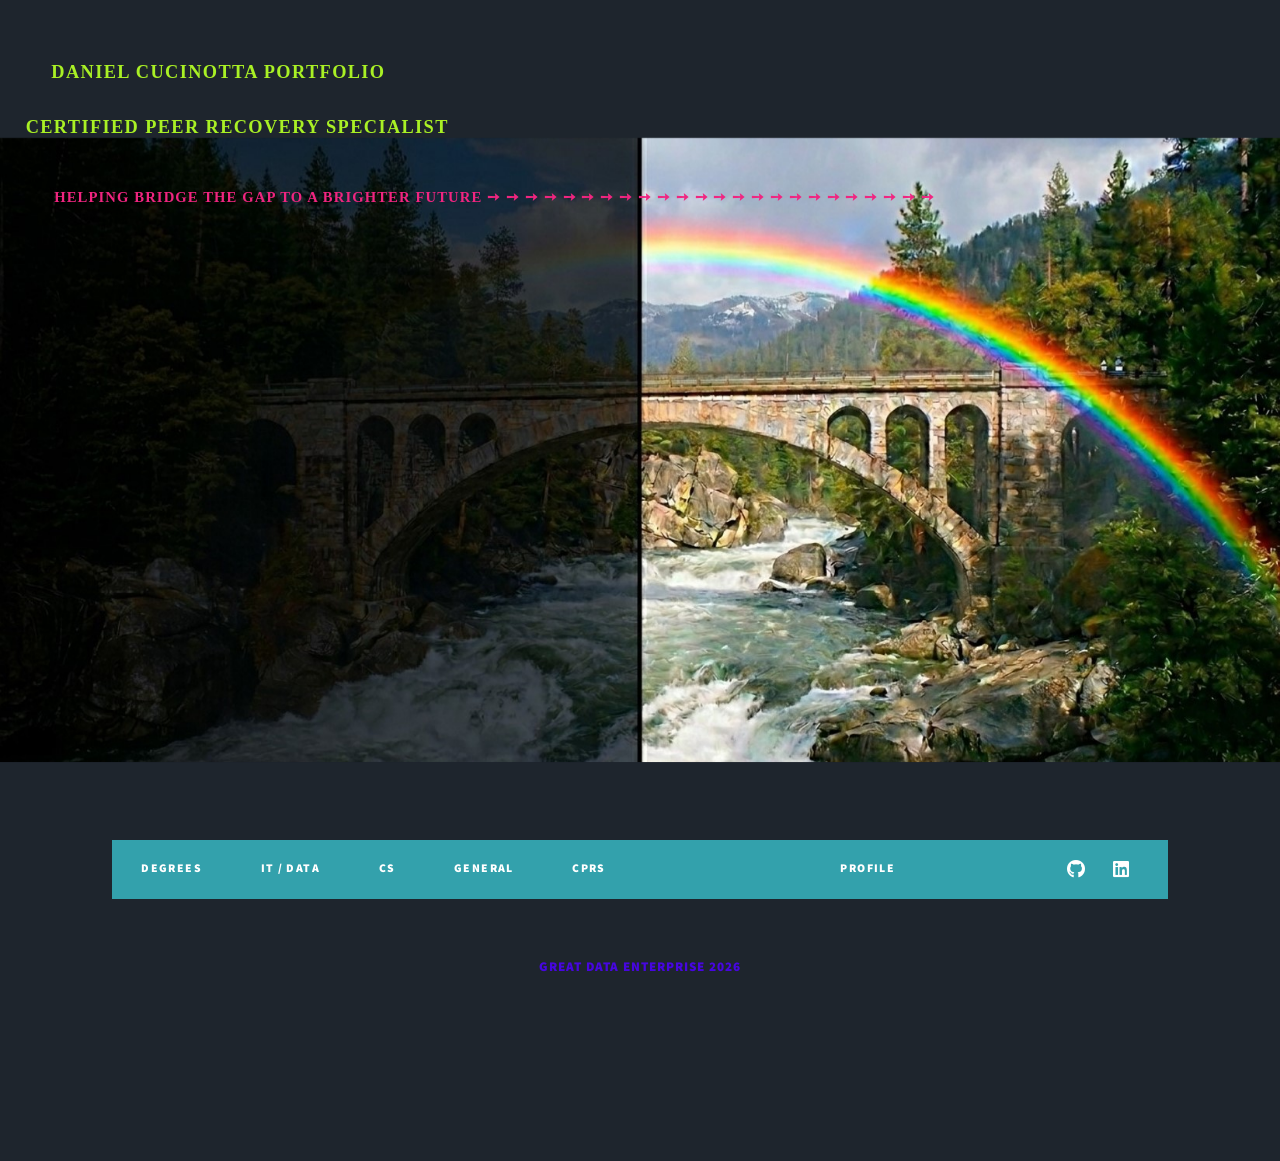
==== index.html @ 6677da64 "Add files via upload" ====
<!DOCTYPE HTML>
<html>
	<head>
		<title> Daniel Cucinotta Portfolio </title>
		<meta charset="utf-8" />
		<meta name="viewport" content="width=device-width, initial-scale=1, user-scalable=no" />
	    <link rel="stylesheet" href="assets/css/main.css" /> 
		<noscript><link rel="stylesheet" href="assets/css/noscript.css" /></noscript>
	</head>
	<body class="is-preload">



		<!-- Wrapper -->
		<div id="wrapper" class="fade-in">		
							       

                <p>
					
					<hr style="height: 0.1em; visibility: hidden; margin: 0; padding: 0;" />
                    <h3 style="color: rgb(169, 240, 37)"><a style = "font-family: cursive;"  href="https://github.com/DanielCucinotta"> <br> &emsp; &emsp; Daniel Cucinotta Portfolio 
									
					<h3 style="color: rgb(169, 240, 37)"><a style = "font-family: cursive;"  href="https://github.com/DanielCucinotta"> <br> &emsp; Certified Peer Recovery Specialist</h3>  
							
					
					
					<h4 style="color: rgb(240, 37, 128)"><a style = "font-family: cursive;"  href="https://github.com/DanielCucinotta"> <br> &emsp; &ensp;  &emsp; Helping bridge the gap to a brighter future &#10137; &#10137; &#10137; &#10137; &#10137; &#10137; &#10137;  &#10137; &#10137; &#10137; &#10137; &#10137; &#10137; &#10137; &#10137; &#10137; &#10137; &#10137; &#10137;       &#10137; &#10137; &#10137;  &#10137; &#10137; </h4>

				</p>


			<!-- Intro -->
			<div id="intro">			
									
								<!-- Nav -->
								<nav id="nav">
									<ul class="links">
																				
										<li><a href="Degrees.html"> Degrees </a></li><br/>

										<li><a href="Data.html"> IT / Data </a></li><br/>
							
										<li><a href="CustomerService.html">CS</a></li>

										<li><a href="General.html">General</a></li>

										<li><a href="CPRS.html"> CPRS </a></li>	
										
										<li><a></a></li><br/>

										<li><a></a></li><br/>

										<li><a></a></li><br/>

										<li><a href="Profile.html#anchor1"> Profile </a></li><br/>
										
									</ul>
				
										<ul class="icons">							
											<li><a href="https://github.com/DanielCucinotta" class="icon brands alt fa-github"><span class="label">GitHub</span></a></li>
													<li><a href="https://www.linkedin.com/in/daniel-cucinotta-126a30353" class="icon brands fa-linkedin"><span class="icon-linkedin"></span></a></li>
																						
												</ul>
									</nav>


				<!-- Copyright -->
				
					<div id="copyright">
					<h5 style="color: rgb(71, 6, 224)"> <a href="Home.html#anchor7">Great Data Enterprise 2026</a></h5>
			
					</div>	

</div>
				

		<!-- Scripts -->
			<script src="assets/js/jquery.min.js"></script>
			<script src="assets/js/jquery.scrollex.min.js"></script>
			<script src="assets/js/jquery.scrolly.min.js"></script>
			<script src="assets/js/browser.min.js"></script>
			<script src="assets/js/breakpoints.min.js"></script>
			<script src="assets/js/util.js"></script>
			<script src="assets/js/main.js"></script>

	</body>

</html>
---- assets/css/main.css ----
@import url(fontawesome-all.min.css);
@import url("https://fonts.googleapis.com/css?family=Merriweather:300,700,300italic,700italic|Source+Sans+Pro:900");


html, body, div, span, applet, object,
iframe, h1, h2, h3, h4, h5, h6, p, blockquote,
pre, a, abbr, acronym, address, big, cite,
code, del, dfn, em, img, ins, kbd, q, s, samp,
small, strike, strong, sub, sup, tt, var, b,
u, i, center, dl, dt, dd, ol, ul, li, fieldset,
form, label, legend, table, caption, tbody,
tfoot, thead, tr, th, td, article, aside,
canvas, details, embed, figure, figcaption,
footer, header, hgroup, menu, nav, output, ruby,
section, summary, time, mark, audio, video {
	margin: 0;
	padding: 0;
	border: 0;
	font-size: 100%;
	font: inherit;
	vertical-align: baseline;}

article, aside, details, figcaption, figure,
footer, header, hgroup, menu, nav, section {
	display: block;}

body {
	line-height: 1;
}

ol, ul {
	list-style: none;
}

blockquote, q {
	quotes: none;
}

	blockquote:before, blockquote:after, q:before, q:after {
		content: '';
		content: none;
	}

table {
	border-collapse: collapse;
	border-spacing: 0;
}

body {
	-webkit-text-size-adjust: none;
}

mark {
	background-color: transparent;
	color: inherit;
}

input::-moz-focus-inner {
	border: 0;
	padding: 0;
}

input, select, textarea {
	-moz-appearance: none;
	-webkit-appearance: none;
	-ms-appearance: none;
	appearance: none;
}

/* Basic */

	@-ms-viewport {
		width: device-width;
	}

	body {
		-ms-overflow-style: scrollbar;
	}

	@media screen and (max-width: 480px) {

		html, body {
			min-width: 320px;
		}

	}

	html {
		box-sizing: border-box;
	}

	*, *:before, *:after {
		box-sizing: inherit;
	}

	body {
		background-color: #1e252d;
	}

		body.is-preload *, body.is-preload *:before, body.is-preload *:after {
			-moz-animation: none !important;
			-webkit-animation: none !important;
			-ms-animation: none !important;
			animation: none !important;
			-moz-transition: none !important;
			-webkit-transition: none !important;
			-ms-transition: none !important;
			transition: none !important;
		}

/* Type */

	html {
		font-size: 16pt;
	}

		@media screen and (max-width: 1680px) {

			html {
				font-size: 12pt;
			}

		}

		@media screen and (max-width: 1280px) {

			html {
				font-size: 11pt;
			}

		}

		@media screen and (max-width: 360px) {

			html {
				font-size: 10pt;
			}

		}

	body {
		color: #212931;
	}

	body, input, select, textarea {
		font-family: "Merriweather", Georgia, serif;
		font-weight: 300;
		font-size: 1rem;
		line-height: 2.375;
	}

	a {
		-moz-transition: color 0.2s ease-in-out, background-color 0.2s ease-in-out, border-color 0.2s ease-in-out, box-shadow 0.2s ease-in-out;
		-webkit-transition: color 0.2s ease-in-out, background-color 0.2s ease-in-out, border-color 0.2s ease-in-out, box-shadow 0.2s ease-in-out;
		-ms-transition: color 0.2s ease-in-out, background-color 0.2s ease-in-out, border-color 0.2s ease-in-out, box-shadow 0.2s ease-in-out;
		transition: color 0.2s ease-in-out, background-color 0.2s ease-in-out, border-color 0.2s ease-in-out, box-shadow 0.2s ease-in-out;
		border-bottom: dotted 1px;
		text-decoration: none;
	}

		a:hover {
			border-bottom-color: transparent;
		}

	strong, b {
		font-weight: 600;
	}

	em, i {
		font-style: italic;
	}

	p {
		text-align: justify;
		margin: 0 0 2rem 0;
	}

	h1, h2, h3, h4, h5, h6 {
		font-family: "Source Sans Pro", Helvetica, sans-serif;
		font-weight: 900;
		line-height: 1.5;
		letter-spacing: 0.075em;
		text-transform: uppercase;
		margin: 0 0 1rem 0;
	}

		h1 a, h2 a, h3 a, h4 a, h5 a, h6 a {
			border-bottom: 0;
			color: inherit;
			text-decoration: none;
		}

	h1 {
		font-size: 4rem;
		line-height: 1.1;
		margin: 0 0 2rem 0;
	}

	h2 {
		font-size: 1.75rem;
		line-height: 1.3;
		margin: 0 0 1.5rem 0;
	}

	h3 {
		font-size: 1.25rem;
		margin: 0 0 1.5rem 0;
	}

	h4 {
		font-size: 1rem;
	}

	h5 {
		font-size: 0.9rem;
	}

	h6 {
		font-size: 0.8rem;
	}

	sub {
		font-size: 0.8rem;
		position: relative;
		top: 0.5rem;
	}

	sup {
		font-size: 0.8rem;
		position: relative;
		top: -0.5rem;
	}

	blockquote {
		border-left: solid 4px;
		font-style: italic;
		margin: 0 0 2rem 0;
		padding: 0.5rem 0 0.5rem 2rem;
	}

	code {
		border: solid 2px;
		font-family: "Courier New", monospace;
		font-size: 0.9rem;
		margin: 0 0.25rem;
		padding: 0.25rem 0.65rem;
	}

	pre {
		-webkit-overflow-scrolling: touch;
		font-family: "Courier New", monospace;
		font-size: 0.9rem;
		margin: 0 0 2rem 0;
	}

		pre code {
			display: block;
			line-height: 1.75;
			padding: 1rem 1.5rem;
			overflow-x: auto;
		}

	hr {
		border: 0;
		border-bottom: solid 2px;
		margin: 3rem 0;
	}

		hr.major {
			margin: 5rem 0;
		}

	.align-left {
		text-align: left;
	}

	.align-center {
		text-align: center;
	}

	.align-right {
		text-align: right;
	}

	input, select, textarea {
		color: #212931;
	}

	a {
		color: #212931;
		border-bottom-color: rgba(33, 41, 49, 0.5);
	}

		a:hover {
			border-bottom-color: transparent;
			color: #e78e11 !important;
		}

	strong, b {
		color: #212931;
	}

	h1, h2, h3, h4, h5, h6 {
		color: #212931;
	}

	blockquote {
		border-left-color: #eeeeee;
	}

	code {
		background: rgba(220, 220, 220, 0.25);
		border-color: #eeeeee;
	}

	hr {
		border-bottom-color: #eeeeee;
	}

/* Row */

	.row {
		display: flex;
		flex-wrap: wrap;
		box-sizing: border-box;
		align-items: stretch;
	}

		.row > * {
			box-sizing: border-box;
		}

		.row.gtr-uniform > * > :last-child {
			margin-bottom: 0;
		}

		.row.aln-left {
			justify-content: flex-start;
		}

		.row.aln-center {
			justify-content: center;
		}

		.row.aln-right {
			justify-content: flex-end;
		}

		.row.aln-top {
			align-items: flex-start;
		}

		.row.aln-middle {
			align-items: center;
		}

		.row.aln-bottom {
			align-items: flex-end;
		}

		.row > .imp {
			order: -1;
		}

		.row > .col-1 {
			width: 8.33333%;
		}

		.row > .off-1 {
			margin-left: 8.33333%;
		}

		.row > .col-2 {
			width: 16.66667%;
		}

		.row > .off-2 {
			margin-left: 16.66667%;
		}

		.row > .col-3 {
			width: 25%;
		}

		.row > .off-3 {
			margin-left: 25%;
		}

		.row > .col-4 {
			width: 33.33333%;
		}

		.row > .off-4 {
			margin-left: 33.33333%;
		}

		.row > .col-5 {
			width: 41.66667%;
		}

		.row > .off-5 {
			margin-left: 41.66667%;
		}

		.row > .col-6 {
			width: 50%;
		}

		.row > .off-6 {
			margin-left: 50%;
		}

		.row > .col-7 {
			width: 58.33333%;
		}

		.row > .off-7 {
			margin-left: 58.33333%;
		}

		.row > .col-8 {
			width: 66.66667%;
		}

		.row > .off-8 {
			margin-left: 66.66667%;
		}

		.row > .col-9 {
			width: 75%;
		}

		.row > .off-9 {
			margin-left: 75%;
		}

		.row > .col-10 {
			width: 83.33333%;
		}

		.row > .off-10 {
			margin-left: 83.33333%;
		}

		.row > .col-11 {
			width: 91.66667%;
		}

		.row > .off-11 {
			margin-left: 91.66667%;
		}

		.row > .col-12 {
			width: 100%;
		}

		.row > .off-12 {
			margin-left: 100%;
		}

		.row.gtr-0 {
			margin-top: 0;
			margin-left: 0rem;
		}

			.row.gtr-0 > * {
				padding: 0 0 0 0rem;
			}

			.row.gtr-0.gtr-uniform {
				margin-top: 0rem;
			}

				.row.gtr-0.gtr-uniform > * {
					padding-top: 0rem;
				}

		.row.gtr-25 {
			margin-top: 0;
			margin-left: -0.375rem;
		}

			.row.gtr-25 > * {
				padding: 0 0 0 0.375rem;
			}

			.row.gtr-25.gtr-uniform {
				margin-top: -0.375rem;
			}

				.row.gtr-25.gtr-uniform > * {
					padding-top: 0.375rem;
				}

		.row.gtr-50 {
			margin-top: 0;
			margin-left: -0.75rem;
		}

			.row.gtr-50 > * {
				padding: 0 0 0 0.75rem;
			}

			.row.gtr-50.gtr-uniform {
				margin-top: -0.75rem;
			}

				.row.gtr-50.gtr-uniform > * {
					padding-top: 0.75rem;
				}

		.row {
			margin-top: 0;
			margin-left: -1.5rem;
		}

			.row > * {
				padding: 0 0 0 1.5rem;
			}

			.row.gtr-uniform {
				margin-top: -1.5rem;
			}

				.row.gtr-uniform > * {
					padding-top: 1.5rem;
				}

		.row.gtr-150 {
			margin-top: 0;
			margin-left: -2.25rem;
		}

			.row.gtr-150 > * {
				padding: 0 0 0 2.25rem;
			}

			.row.gtr-150.gtr-uniform {
				margin-top: -2.25rem;
			}

				.row.gtr-150.gtr-uniform > * {
					padding-top: 2.25rem;
				}

		.row.gtr-200 {
			margin-top: 0;
			margin-left: -3rem;
		}

			.row.gtr-200 > * {
				padding: 0 0 0 3rem;
			}

			.row.gtr-200.gtr-uniform {
				margin-top: -3rem;
			}

				.row.gtr-200.gtr-uniform > * {
					padding-top: 3rem;
				}

		@media screen and (max-width: 1680px) {

			.row {
				display: flex;
				flex-wrap: wrap;
				box-sizing: border-box;
				align-items: stretch;
			}

				.row > * {
					box-sizing: border-box;
				}

				.row.gtr-uniform > * > :last-child {
					margin-bottom: 0;
				}

				.row.aln-left {
					justify-content: flex-start;
				}

				.row.aln-center {
					justify-content: center;
				}

				.row.aln-right {
					justify-content: flex-end;
				}

				.row.aln-top {
					align-items: flex-start;
				}

				.row.aln-middle {
					align-items: center;
				}

				.row.aln-bottom {
					align-items: flex-end;
				}

				.row > .imp-xlarge {
					order: -1;
				}

				.row > .col-1-xlarge {
					width: 8.33333%;
				}

				.row > .off-1-xlarge {
					margin-left: 8.33333%;
				}

				.row > .col-2-xlarge {
					width: 16.66667%;
				}

				.row > .off-2-xlarge {
					margin-left: 16.66667%;
				}

				.row > .col-3-xlarge {
					width: 25%;
				}

				.row > .off-3-xlarge {
					margin-left: 25%;
				}

				.row > .col-4-xlarge {
					width: 33.33333%;
				}

				.row > .off-4-xlarge {
					margin-left: 33.33333%;
				}

				.row > .col-5-xlarge {
					width: 41.66667%;
				}

				.row > .off-5-xlarge {
					margin-left: 41.66667%;
				}

				.row > .col-6-xlarge {
					width: 50%;
				}

				.row > .off-6-xlarge {
					margin-left: 50%;
				}

				.row > .col-7-xlarge {
					width: 58.33333%;
				}

				.row > .off-7-xlarge {
					margin-left: 58.33333%;
				}

				.row > .col-8-xlarge {
					width: 66.66667%;
				}

				.row > .off-8-xlarge {
					margin-left: 66.66667%;
				}

				.row > .col-9-xlarge {
					width: 75%;
				}

				.row > .off-9-xlarge {
					margin-left: 75%;
				}

				.row > .col-10-xlarge {
					width: 83.33333%;
				}

				.row > .off-10-xlarge {
					margin-left: 83.33333%;
				}

				.row > .col-11-xlarge {
					width: 91.66667%;
				}

				.row > .off-11-xlarge {
					margin-left: 91.66667%;
				}

				.row > .col-12-xlarge {
					width: 100%;
				}

				.row > .off-12-xlarge {
					margin-left: 100%;
				}

				.row.gtr-0 {
					margin-top: 0;
					margin-left: 0rem;
				}

					.row.gtr-0 > * {
						padding: 0 0 0 0rem;
					}

					.row.gtr-0.gtr-uniform {
						margin-top: 0rem;
					}

						.row.gtr-0.gtr-uniform > * {
							padding-top: 0rem;
						}

				.row.gtr-25 {
					margin-top: 0;
					margin-left: -0.375rem;
				}

					.row.gtr-25 > * {
						padding: 0 0 0 0.375rem;
					}

					.row.gtr-25.gtr-uniform {
						margin-top: -0.375rem;
					}

						.row.gtr-25.gtr-uniform > * {
							padding-top: 0.375rem;
						}

				.row.gtr-50 {
					margin-top: 0;
					margin-left: -0.75rem;
				}

					.row.gtr-50 > * {
						padding: 0 0 0 0.75rem;
					}

					.row.gtr-50.gtr-uniform {
						margin-top: -0.75rem;
					}

						.row.gtr-50.gtr-uniform > * {
							padding-top: 0.75rem;
						}

				.row {
					margin-top: 0;
					margin-left: -1.5rem;
				}

					.row > * {
						padding: 0 0 0 1.5rem;
					}

					.row.gtr-uniform {
						margin-top: -1.5rem;
					}

						.row.gtr-uniform > * {
							padding-top: 1.5rem;
						}

				.row.gtr-150 {
					margin-top: 0;
					margin-left: -2.25rem;
				}

					.row.gtr-150 > * {
						padding: 0 0 0 2.25rem;
					}

					.row.gtr-150.gtr-uniform {
						margin-top: -2.25rem;
					}

						.row.gtr-150.gtr-uniform > * {
							padding-top: 2.25rem;
						}

				.row.gtr-200 {
					margin-top: 0;
					margin-left: -3rem;
				}

					.row.gtr-200 > * {
						padding: 0 0 0 3rem;
					}

					.row.gtr-200.gtr-uniform {
						margin-top: -3rem;
					}

						.row.gtr-200.gtr-uniform > * {
							padding-top: 3rem;
						}

		}

		@media screen and (max-width: 1280px) {

			.row {
				display: flex;
				flex-wrap: wrap;
				box-sizing: border-box;
				align-items: stretch;
			}

				.row > * {
					box-sizing: border-box;
				}

				.row.gtr-uniform > * > :last-child {
					margin-bottom: 0;
				}

				.row.aln-left {
					justify-content: flex-start;
				}

				.row.aln-center {
					justify-content: center;
				}

				.row.aln-right {
					justify-content: flex-end;
				}

				.row.aln-top {
					align-items: flex-start;
				}

				.row.aln-middle {
					align-items: center;
				}

				.row.aln-bottom {
					align-items: flex-end;
				}

				.row > .imp-large {
					order: -1;
				}

				.row > .col-1-large {
					width: 8.33333%;
				}

				.row > .off-1-large {
					margin-left: 8.33333%;
				}

				.row > .col-2-large {
					width: 16.66667%;
				}

				.row > .off-2-large {
					margin-left: 16.66667%;
				}

				.row > .col-3-large {
					width: 25%;
				}

				.row > .off-3-large {
					margin-left: 25%;
				}

				.row > .col-4-large {
					width: 33.33333%;
				}

				.row > .off-4-large {
					margin-left: 33.33333%;
				}

				.row > .col-5-large {
					width: 41.66667%;
				}

				.row > .off-5-large {
					margin-left: 41.66667%;
				}

				.row > .col-6-large {
					width: 50%;
				}

				.row > .off-6-large {
					margin-left: 50%;
				}

				.row > .col-7-large {
					width: 58.33333%;
				}

				.row > .off-7-large {
					margin-left: 58.33333%;
				}

				.row > .col-8-large {
					width: 66.66667%;
				}

				.row > .off-8-large {
					margin-left: 66.66667%;
				}

				.row > .col-9-large {
					width: 75%;
				}

				.row > .off-9-large {
					margin-left: 75%;
				}

				.row > .col-10-large {
					width: 83.33333%;
				}

				.row > .off-10-large {
					margin-left: 83.33333%;
				}

				.row > .col-11-large {
					width: 91.66667%;
				}

				.row > .off-11-large {
					margin-left: 91.66667%;
				}

				.row > .col-12-large {
					width: 100%;
				}

				.row > .off-12-large {
					margin-left: 100%;
				}

				.row.gtr-0 {
					margin-top: 0;
					margin-left: 0rem;
				}

					.row.gtr-0 > * {
						padding: 0 0 0 0rem;
					}

					.row.gtr-0.gtr-uniform {
						margin-top: 0rem;
					}

						.row.gtr-0.gtr-uniform > * {
							padding-top: 0rem;
						}

				.row.gtr-25 {
					margin-top: 0;
					margin-left: -0.375rem;
				}

					.row.gtr-25 > * {
						padding: 0 0 0 0.375rem;
					}

					.row.gtr-25.gtr-uniform {
						margin-top: -0.375rem;
					}

						.row.gtr-25.gtr-uniform > * {
							padding-top: 0.375rem;
						}

				.row.gtr-50 {
					margin-top: 0;
					margin-left: -0.75rem;
				}

					.row.gtr-50 > * {
						padding: 0 0 0 0.75rem;
					}

					.row.gtr-50.gtr-uniform {
						margin-top: -0.75rem;
					}

						.row.gtr-50.gtr-uniform > * {
							padding-top: 0.75rem;
						}

				.row {
					margin-top: 0;
					margin-left: -1.5rem;
				}

					.row > * {
						padding: 0 0 0 1.5rem;
					}

					.row.gtr-uniform {
						margin-top: -1.5rem;
					}

						.row.gtr-uniform > * {
							padding-top: 1.5rem;
						}

				.row.gtr-150 {
					margin-top: 0;
					margin-left: -2.25rem;
				}

					.row.gtr-150 > * {
						padding: 0 0 0 2.25rem;
					}

					.row.gtr-150.gtr-uniform {
						margin-top: -2.25rem;
					}

						.row.gtr-150.gtr-uniform > * {
							padding-top: 2.25rem;
						}

				.row.gtr-200 {
					margin-top: 0;
					margin-left: -3rem;
				}

					.row.gtr-200 > * {
						padding: 0 0 0 3rem;
					}

					.row.gtr-200.gtr-uniform {
						margin-top: -3rem;
					}

						.row.gtr-200.gtr-uniform > * {
							padding-top: 3rem;
						}

		}

		@media screen and (max-width: 980px) {

			.row {
				display: flex;
				flex-wrap: wrap;
				box-sizing: border-box;
				align-items: stretch;
			}

				.row > * {
					box-sizing: border-box;
				}

				.row.gtr-uniform > * > :last-child {
					margin-bottom: 0;
				}

				.row.aln-left {
					justify-content: flex-start;
				}

				.row.aln-center {
					justify-content: center;
				}

				.row.aln-right {
					justify-content: flex-end;
				}

				.row.aln-top {
					align-items: flex-start;
				}

				.row.aln-middle {
					align-items: center;
				}

				.row.aln-bottom {
					align-items: flex-end;
				}

				.row > .imp-medium {
					order: -1;
				}

				.row > .col-1-medium {
					width: 8.33333%;
				}

				.row > .off-1-medium {
					margin-left: 8.33333%;
				}

				.row > .col-2-medium {
					width: 16.66667%;
				}

				.row > .off-2-medium {
					margin-left: 16.66667%;
				}

				.row > .col-3-medium {
					width: 25%;
				}

				.row > .off-3-medium {
					margin-left: 25%;
				}

				.row > .col-4-medium {
					width: 33.33333%;
				}

				.row > .off-4-medium {
					margin-left: 33.33333%;
				}

				.row > .col-5-medium {
					width: 41.66667%;
				}

				.row > .off-5-medium {
					margin-left: 41.66667%;
				}

				.row > .col-6-medium {
					width: 50%;
				}

				.row > .off-6-medium {
					margin-left: 50%;
				}

				.row > .col-7-medium {
					width: 58.33333%;
				}

				.row > .off-7-medium {
					margin-left: 58.33333%;
				}

				.row > .col-8-medium {
					width: 66.66667%;
				}

				.row > .off-8-medium {
					margin-left: 66.66667%;
				}

				.row > .col-9-medium {
					width: 75%;
				}

				.row > .off-9-medium {
					margin-left: 75%;
				}

				.row > .col-10-medium {
					width: 83.33333%;
				}

				.row > .off-10-medium {
					margin-left: 83.33333%;
				}

				.row > .col-11-medium {
					width: 91.66667%;
				}

				.row > .off-11-medium {
					margin-left: 91.66667%;
				}

				.row > .col-12-medium {
					width: 100%;
				}

				.row > .off-12-medium {
					margin-left: 100%;
				}

				.row.gtr-0 {
					margin-top: 0;
					margin-left: 0rem;
				}

					.row.gtr-0 > * {
						padding: 0 0 0 0rem;
					}

					.row.gtr-0.gtr-uniform {
						margin-top: 0rem;
					}

						.row.gtr-0.gtr-uniform > * {
							padding-top: 0rem;
						}

				.row.gtr-25 {
					margin-top: 0;
					margin-left: -0.375rem;
				}

					.row.gtr-25 > * {
						padding: 0 0 0 0.375rem;
					}

					.row.gtr-25.gtr-uniform {
						margin-top: -0.375rem;
					}

						.row.gtr-25.gtr-uniform > * {
							padding-top: 0.375rem;
						}

				.row.gtr-50 {
					margin-top: 0;
					margin-left: -0.75rem;
				}

					.row.gtr-50 > * {
						padding: 0 0 0 0.75rem;
					}

					.row.gtr-50.gtr-uniform {
						margin-top: -0.75rem;
					}

						.row.gtr-50.gtr-uniform > * {
							padding-top: 0.75rem;
						}

				.row {
					margin-top: 0;
					margin-left: -1.5rem;
				}

					.row > * {
						padding: 0 0 0 1.5rem;
					}

					.row.gtr-uniform {
						margin-top: -1.5rem;
					}

						.row.gtr-uniform > * {
							padding-top: 1.5rem;
						}

				.row.gtr-150 {
					margin-top: 0;
					margin-left: -2.25rem;
				}

					.row.gtr-150 > * {
						padding: 0 0 0 2.25rem;
					}

					.row.gtr-150.gtr-uniform {
						margin-top: -2.25rem;
					}

						.row.gtr-150.gtr-uniform > * {
							padding-top: 2.25rem;
						}

				.row.gtr-200 {
					margin-top: 0;
					margin-left: -3rem;
				}

					.row.gtr-200 > * {
						padding: 0 0 0 3rem;
					}

					.row.gtr-200.gtr-uniform {
						margin-top: -3rem;
					}

						.row.gtr-200.gtr-uniform > * {
							padding-top: 3rem;
						}

		}

		@media screen and (max-width: 736px) {

			.row {
				display: flex;
				flex-wrap: wrap;
				box-sizing: border-box;
				align-items: stretch;
			}

				.row > * {
					box-sizing: border-box;
				}

				.row.gtr-uniform > * > :last-child {
					margin-bottom: 0;
				}

				.row.aln-left {
					justify-content: flex-start;
				}

				.row.aln-center {
					justify-content: center;
				}

				.row.aln-right {
					justify-content: flex-end;
				}

				.row.aln-top {
					align-items: flex-start;
				}

				.row.aln-middle {
					align-items: center;
				}

				.row.aln-bottom {
					align-items: flex-end;
				}

				.row > .imp-small {
					order: -1;
				}

				.row > .col-1-small {
					width: 8.33333%;
				}

				.row > .off-1-small {
					margin-left: 8.33333%;
				}

				.row > .col-2-small {
					width: 16.66667%;
				}

				.row > .off-2-small {
					margin-left: 16.66667%;
				}

				.row > .col-3-small {
					width: 25%;
				}

				.row > .off-3-small {
					margin-left: 25%;
				}

				.row > .col-4-small {
					width: 33.33333%;
				}

				.row > .off-4-small {
					margin-left: 33.33333%;
				}

				.row > .col-5-small {
					width: 41.66667%;
				}

				.row > .off-5-small {
					margin-left: 41.66667%;
				}

				.row > .col-6-small {
					width: 50%;
				}

				.row > .off-6-small {
					margin-left: 50%;
				}

				.row > .col-7-small {
					width: 58.33333%;
				}

				.row > .off-7-small {
					margin-left: 58.33333%;
				}

				.row > .col-8-small {
					width: 66.66667%;
				}

				.row > .off-8-small {
					margin-left: 66.66667%;
				}

				.row > .col-9-small {
					width: 75%;
				}

				.row > .off-9-small {
					margin-left: 75%;
				}

				.row > .col-10-small {
					width: 83.33333%;
				}

				.row > .off-10-small {
					margin-left: 83.33333%;
				}

				.row > .col-11-small {
					width: 91.66667%;
				}

				.row > .off-11-small {
					margin-left: 91.66667%;
				}

				.row > .col-12-small {
					width: 100%;
				}

				.row > .off-12-small {
					margin-left: 100%;
				}

				.row.gtr-0 {
					margin-top: 0;
					margin-left: 0rem;
				}

					.row.gtr-0 > * {
						padding: 0 0 0 0rem;
					}

					.row.gtr-0.gtr-uniform {
						margin-top: 0rem;
					}

						.row.gtr-0.gtr-uniform > * {
							padding-top: 0rem;
						}

				.row.gtr-25 {
					margin-top: 0;
					margin-left: -0.375rem;
				}

					.row.gtr-25 > * {
						padding: 0 0 0 0.375rem;
					}

					.row.gtr-25.gtr-uniform {
						margin-top: -0.375rem;
					}

						.row.gtr-25.gtr-uniform > * {
							padding-top: 0.375rem;
						}

				.row.gtr-50 {
					margin-top: 0;
					margin-left: -0.75rem;
				}

					.row.gtr-50 > * {
						padding: 0 0 0 0.75rem;
					}

					.row.gtr-50.gtr-uniform {
						margin-top: -0.75rem;
					}

						.row.gtr-50.gtr-uniform > * {
							padding-top: 0.75rem;
						}

				.row {
					margin-top: 0;
					margin-left: -1.5rem;
				}

					.row > * {
						padding: 0 0 0 1.5rem;
					}

					.row.gtr-uniform {
						margin-top: -1.5rem;
					}

						.row.gtr-uniform > * {
							padding-top: 1.5rem;
						}

				.row.gtr-150 {
					margin-top: 0;
					margin-left: -2.25rem;
				}

					.row.gtr-150 > * {
						padding: 0 0 0 2.25rem;
					}

					.row.gtr-150.gtr-uniform {
						margin-top: -2.25rem;
					}

						.row.gtr-150.gtr-uniform > * {
							padding-top: 2.25rem;
						}

				.row.gtr-200 {
					margin-top: 0;
					margin-left: -3rem;
				}

					.row.gtr-200 > * {
						padding: 0 0 0 3rem;
					}

					.row.gtr-200.gtr-uniform {
						margin-top: -3rem;
					}

						.row.gtr-200.gtr-uniform > * {
							padding-top: 3rem;
						}

		}

		@media screen and (max-width: 480px) {

			.row {
				display: flex;
				flex-wrap: wrap;
				box-sizing: border-box;
				align-items: stretch;
			}

				.row > * {
					box-sizing: border-box;
				}

				.row.gtr-uniform > * > :last-child {
					margin-bottom: 0;
				}

				.row.aln-left {
					justify-content: flex-start;
				}

				.row.aln-center {
					justify-content: center;
				}

				.row.aln-right {
					justify-content: flex-end;
				}

				.row.aln-top {
					align-items: flex-start;
				}

				.row.aln-middle {
					align-items: center;
				}

				.row.aln-bottom {
					align-items: flex-end;
				}

				.row > .imp-xsmall {
					order: -1;
				}

				.row > .col-1-xsmall {
					width: 8.33333%;
				}

				.row > .off-1-xsmall {
					margin-left: 8.33333%;
				}

				.row > .col-2-xsmall {
					width: 16.66667%;
				}

				.row > .off-2-xsmall {
					margin-left: 16.66667%;
				}

				.row > .col-3-xsmall {
					width: 25%;
				}

				.row > .off-3-xsmall {
					margin-left: 25%;
				}

				.row > .col-4-xsmall {
					width: 33.33333%;
				}

				.row > .off-4-xsmall {
					margin-left: 33.33333%;
				}

				.row > .col-5-xsmall {
					width: 41.66667%;
				}

				.row > .off-5-xsmall {
					margin-left: 41.66667%;
				}

				.row > .col-6-xsmall {
					width: 50%;
				}

				.row > .off-6-xsmall {
					margin-left: 50%;
				}

				.row > .col-7-xsmall {
					width: 58.33333%;
				}

				.row > .off-7-xsmall {
					margin-left: 58.33333%;
				}

				.row > .col-8-xsmall {
					width: 66.66667%;
				}

				.row > .off-8-xsmall {
					margin-left: 66.66667%;
				}

				.row > .col-9-xsmall {
					width: 75%;
				}

				.row > .off-9-xsmall {
					margin-left: 75%;
				}

				.row > .col-10-xsmall {
					width: 83.33333%;
				}

				.row > .off-10-xsmall {
					margin-left: 83.33333%;
				}

				.row > .col-11-xsmall {
					width: 91.66667%;
				}

				.row > .off-11-xsmall {
					margin-left: 91.66667%;
				}

				.row > .col-12-xsmall {
					width: 100%;
				}

				.row > .off-12-xsmall {
					margin-left: 100%;
				}

				.row.gtr-0 {
					margin-top: 0;
					margin-left: 0rem;
				}

					.row.gtr-0 > * {
						padding: 0 0 0 0rem;
					}

					.row.gtr-0.gtr-uniform {
						margin-top: 0rem;
					}

						.row.gtr-0.gtr-uniform > * {
							padding-top: 0rem;
						}

				.row.gtr-25 {
					margin-top: 0;
					margin-left: -0.375rem;
				}

					.row.gtr-25 > * {
						padding: 0 0 0 0.375rem;
					}

					.row.gtr-25.gtr-uniform {
						margin-top: -0.375rem;
					}

						.row.gtr-25.gtr-uniform > * {
							padding-top: 0.375rem;
						}

				.row.gtr-50 {
					margin-top: 0;
					margin-left: -0.75rem;
				}

					.row.gtr-50 > * {
						padding: 0 0 0 0.75rem;
					}

					.row.gtr-50.gtr-uniform {
						margin-top: -0.75rem;
					}

						.row.gtr-50.gtr-uniform > * {
							padding-top: 0.75rem;
						}

				.row {
					margin-top: 0;
					margin-left: -1.5rem;
				}

					.row > * {
						padding: 0 0 0 1.5rem;
					}

					.row.gtr-uniform {
						margin-top: -1.5rem;
					}

						.row.gtr-uniform > * {
							padding-top: 1.5rem;
						}

				.row.gtr-150 {
					margin-top: 0;
					margin-left: -2.25rem;
				}

					.row.gtr-150 > * {
						padding: 0 0 0 2.25rem;
					}

					.row.gtr-150.gtr-uniform {
						margin-top: -2.25rem;
					}

						.row.gtr-150.gtr-uniform > * {
							padding-top: 2.25rem;
						}

				.row.gtr-200 {
					margin-top: 0;
					margin-left: -3rem;
				}

					.row.gtr-200 > * {
						padding: 0 0 0 3rem;
					}

					.row.gtr-200.gtr-uniform {
						margin-top: -3rem;
					}

						.row.gtr-200.gtr-uniform > * {
							padding-top: 3rem;
						}

		}

		@media screen and (max-width: 360px) {

			.row {
				display: flex;
				flex-wrap: wrap;
				box-sizing: border-box;
				align-items: stretch;
			}

				.row > * {
					box-sizing: border-box;
				}

				.row.gtr-uniform > * > :last-child {
					margin-bottom: 0;
				}

				.row.aln-left {
					justify-content: flex-start;
				}

				.row.aln-center {
					justify-content: center;
				}

				.row.aln-right {
					justify-content: flex-end;
				}

				.row.aln-top {
					align-items: flex-start;
				}

				.row.aln-middle {
					align-items: center;
				}

				.row.aln-bottom {
					align-items: flex-end;
				}

				.row > .imp-xxsmall {
					order: -1;
				}

				.row > .col-1-xxsmall {
					width: 8.33333%;
				}

				.row > .off-1-xxsmall {
					margin-left: 8.33333%;
				}

				.row > .col-2-xxsmall {
					width: 16.66667%;
				}

				.row > .off-2-xxsmall {
					margin-left: 16.66667%;
				}

				.row > .col-3-xxsmall {
					width: 25%;
				}

				.row > .off-3-xxsmall {
					margin-left: 25%;
				}

				.row > .col-4-xxsmall {
					width: 33.33333%;
				}

				.row > .off-4-xxsmall {
					margin-left: 33.33333%;
				}

				.row > .col-5-xxsmall {
					width: 41.66667%;
				}

				.row > .off-5-xxsmall {
					margin-left: 41.66667%;
				}

				.row > .col-6-xxsmall {
					width: 50%;
				}

				.row > .off-6-xxsmall {
					margin-left: 50%;
				}

				.row > .col-7-xxsmall {
					width: 58.33333%;
				}

				.row > .off-7-xxsmall {
					margin-left: 58.33333%;
				}

				.row > .col-8-xxsmall {
					width: 66.66667%;
				}

				.row > .off-8-xxsmall {
					margin-left: 66.66667%;
				}

				.row > .col-9-xxsmall {
					width: 75%;
				}

				.row > .off-9-xxsmall {
					margin-left: 75%;
				}

				.row > .col-10-xxsmall {
					width: 83.33333%;
				}

				.row > .off-10-xxsmall {
					margin-left: 83.33333%;
				}

				.row > .col-11-xxsmall {
					width: 91.66667%;
				}

				.row > .off-11-xxsmall {
					margin-left: 91.66667%;
				}

				.row > .col-12-xxsmall {
					width: 100%;
				}

				.row > .off-12-xxsmall {
					margin-left: 100%;
				}

				.row.gtr-0 {
					margin-top: 0;
					margin-left: 0rem;
				}

					.row.gtr-0 > * {
						padding: 0 0 0 0rem;
					}

					.row.gtr-0.gtr-uniform {
						margin-top: 0rem;
					}

						.row.gtr-0.gtr-uniform > * {
							padding-top: 0rem;
						}

				.row.gtr-25 {
					margin-top: 0;
					margin-left: -0.375rem;
				}

					.row.gtr-25 > * {
						padding: 0 0 0 0.375rem;
					}

					.row.gtr-25.gtr-uniform {
						margin-top: -0.375rem;
					}

						.row.gtr-25.gtr-uniform > * {
							padding-top: 0.375rem;
						}

				.row.gtr-50 {
					margin-top: 0;
					margin-left: -0.75rem;
				}

					.row.gtr-50 > * {
						padding: 0 0 0 0.75rem;
					}

					.row.gtr-50.gtr-uniform {
						margin-top: -0.75rem;
					}

						.row.gtr-50.gtr-uniform > * {
							padding-top: 0.75rem;
						}

				.row {
					margin-top: 0;
					margin-left: -1.5rem;
				}

					.row > * {
						padding: 0 0 0 1.5rem;
					}

					.row.gtr-uniform {
						margin-top: -1.5rem;
					}

						.row.gtr-uniform > * {
							padding-top: 1.5rem;
						}

				.row.gtr-150 {
					margin-top: 0;
					margin-left: -2.25rem;
				}

					.row.gtr-150 > * {
						padding: 0 0 0 2.25rem;
					}

					.row.gtr-150.gtr-uniform {
						margin-top: -2.25rem;
					}

						.row.gtr-150.gtr-uniform > * {
							padding-top: 2.25rem;
						}

				.row.gtr-200 {
					margin-top: 0;
					margin-left: -3rem;
				}

					.row.gtr-200 > * {
						padding: 0 0 0 3rem;
					}

					.row.gtr-200.gtr-uniform {
						margin-top: -3rem;
					}

						.row.gtr-200.gtr-uniform > * {
							padding-top: 3rem;
						}

		}

/* Box */

	.box {
		border: solid 2px;
		margin-bottom: 2rem;
		padding: 1.5rem;
	}

		.box > :last-child,
		.box > :last-child > :last-child,
		.box > :last-child > :last-child > :last-child {
			margin-bottom: 0;
		}

		.box.alt {
			border: 0;
			border-radius: 0;
			padding: 0;
		}

	.box {
		border-color: #aa0a0a;
	}

/* Button */

	input[type="submit"],
	input[type="reset"],
	input[type="button"],
	button,
	.button {
		-moz-appearance: none;
		-webkit-appearance: none;
		-ms-appearance: none;
		appearance: none;
		-moz-transition: background-color 0.2s ease-in-out, box-shadow 0.2s ease-in-out, color 0.2s ease-in-out;
		-webkit-transition: background-color 0.2s ease-in-out, box-shadow 0.2s ease-in-out, color 0.2s ease-in-out;
		-ms-transition: background-color 0.2s ease-in-out, box-shadow 0.2s ease-in-out, color 0.2s ease-in-out;
		transition: background-color 0.2s ease-in-out, box-shadow 0.2s ease-in-out, color 0.2s ease-in-out;
		border: 0;
		border-radius: 0;
		cursor: pointer;
		display: inline-block;
		font-family: "Source Sans Pro", Helvetica, sans-serif;
		font-size: 0.8rem;
		font-weight: 900;
		letter-spacing: 0.075em;
		height: 3rem;
		line-height: 3rem;
		padding: 0 2rem;
		text-align: center;
		text-decoration: none;
		text-transform: uppercase;
		white-space: nowrap;
	}

		input[type="submit"].icon:before,
		input[type="reset"].icon:before,
		input[type="button"].icon:before,
		button.icon:before,
		.button.icon:before {
			margin-right: 0.5rem;
		}

		input[type="submit"].icon.solo,
		input[type="reset"].icon.solo,
		input[type="button"].icon.solo,
		button.icon.solo,
		.button.icon.solo {
			position: relative;
			width: 4rem;
			height: 4rem;
			line-height: 4rem;
			border-radius: 4rem;
			text-indent: 4rem;
			overflow: hidden;
			padding: 0;
			white-space: nowrap;
		}

			input[type="submit"].icon.solo:before,
			input[type="reset"].icon.solo:before,
			input[type="button"].icon.solo:before,
			button.icon.solo:before,
			.button.icon.solo:before {
				position: absolute;
				display: block;
				top: 0;
				left: 0;
				width: inherit;
				height: inherit;
				line-height: inherit;
				font-size: 1.25rem;
				margin-right: 0;
				text-align: center;
				text-indent: 0;
			}

		input[type="submit"].fit,
		input[type="reset"].fit,
		input[type="button"].fit,
		button.fit,
		.button.fit {
			width: 100%;
		}

		input[type="submit"].small,
		input[type="reset"].small,
		input[type="button"].small,
		button.small,
		.button.small {
			font-size: 0.7rem;
			height: 2.5rem;
			line-height: 2.5rem;
			padding: 0 1.5rem;
		}

		input[type="submit"].large,
		input[type="reset"].large,
		input[type="button"].large,
		button.large,
		.button.large {
			font-size: 0.9rem;
			height: 3.5rem;
			line-height: 3.5rem;
			padding: 0 2.75rem;
		}

		@media screen and (max-width: 980px) {

			input[type="submit"],
			input[type="reset"],
			input[type="button"],
			button,
			.button {
				font-size: 0.9rem;
				height: 3.25rem;
				line-height: 3.25rem;
			}

				input[type="submit"].large,
				input[type="reset"].large,
				input[type="button"].large,
				button.large,
				.button.large {
					font-size: 1rem;
					height: 3.75rem;
					line-height: 3.75rem;
				}

		}

		input[type="submit"].disabled, input[type="submit"]:disabled,
		input[type="reset"].disabled,
		input[type="reset"]:disabled,
		input[type="button"].disabled,
		input[type="button"]:disabled,
		button.disabled,
		button:disabled,
		.button.disabled,
		.button:disabled {
			pointer-events: none;
			opacity: 0.25;
		}

	input[type="submit"],
	input[type="reset"],
	input[type="button"],
	button,
	.button {
		background-color: transparent;
		box-shadow: inset 0 0 0 2px #212931;
		color: #212931 !important;
	}

		input[type="submit"]:hover,
		input[type="reset"]:hover,
		input[type="button"]:hover,
		button:hover,
		.button:hover {
			box-shadow: inset 0 0 0 2px #18bfef;
			color: #18bfef !important;
		}

		input[type="submit"].primary,
		input[type="reset"].primary,
		input[type="button"].primary,
		button.primary,
		.button.primary {
			background-color: #212931;
			box-shadow: none;
			color: #ffffff !important;
		}

			input[type="submit"].primary:hover,
			input[type="reset"].primary:hover,
			input[type="button"].primary:hover,
			button.primary:hover,
			.button.primary:hover {
				background-color: #18bfef;
			}

/* Form */

	form {
		margin: 0 0 2rem 0;
	}

		form > :last-child {
			margin-bottom: 0;
		}

		form > .fields {
			display: -moz-flex;
			display: -webkit-flex;
			display: -ms-flex;
			display: flex;
			-moz-flex-wrap: wrap;
			-webkit-flex-wrap: wrap;
			-ms-flex-wrap: wrap;
			flex-wrap: wrap;
			width: calc(100% + 3rem);
			margin: -1.5rem 0 2rem -1.5rem;
		}

			form > .fields > .field {
				-moz-flex-grow: 0;
				-webkit-flex-grow: 0;
				-ms-flex-grow: 0;
				flex-grow: 0;
				-moz-flex-shrink: 0;
				-webkit-flex-shrink: 0;
				-ms-flex-shrink: 0;
				flex-shrink: 0;
				padding: 1.5rem 0 0 1.5rem;
				width: calc(100% - 1.5rem);
			}

				form > .fields > .field.half {
					width: calc(50% - 0.75rem);
				}

				form > .fields > .field.third {
					width: calc(100%/3 - 0.5rem);
				}

				form > .fields > .field.quarter {
					width: calc(25% - 0.375rem);
				}

		@media screen and (max-width: 480px) {

			form > .fields {
				width: calc(100% + 3rem);
				margin: -1.5rem 0 2rem -1.5rem;
			}

				form > .fields > .field {
					padding: 1.5rem 0 0 1.5rem;
					width: calc(100% - 1.5rem);
				}

					form > .fields > .field.half {
						width: calc(100% - 1.5rem);
					}

					form > .fields > .field.third {
						width: calc(100% - 1.5rem);
					}

					form > .fields > .field.quarter {
						width: calc(100% - 1.5rem);
					}

		}

	label {
		display: block;
		font-family: "Source Sans Pro", Helvetica, sans-serif;
		font-weight: 900;
		line-height: 1.5;
		letter-spacing: 0.075em;
		font-size: 0.8rem;
		text-transform: uppercase;
		margin: 0 0 0.75rem 0;
	}

		@media screen and (max-width: 980px) {

			label {
				font-size: 0.9rem;
			}

		}

	input[type="text"],
	input[type="password"],
	input[type="email"],
	select,
	textarea {
		-moz-appearance: none;
		-webkit-appearance: none;
		-ms-appearance: none;
		appearance: none;
		background: transparent;
		border-radius: 0;
		border: solid 2px;
		color: inherit;
		display: block;
		outline: 0;
		padding: 0 1rem;
		text-decoration: none;
		width: 100%;
	}

		input[type="text"]:invalid,
		input[type="password"]:invalid,
		input[type="email"]:invalid,
		select:invalid,
		textarea:invalid {
			box-shadow: none;
		}

	select {
		background-size: 1.25rem;
		background-repeat: no-repeat;
		background-position: calc(100% - 1rem) center;
		height: 3rem;
		padding-right: 3rem;
		text-overflow: ellipsis;
	}

		select:focus::-ms-value {
			background-color: transparent;
		}

		select::-ms-expand {
			display: none;
		}

	input[type="text"],
	input[type="password"],
	input[type="email"],
	select {
		height: 3rem;
	}

	textarea {
		padding: 0.75rem 1rem;
	}

	input[type="checkbox"],
	input[type="radio"] {
		-moz-appearance: none;
		-webkit-appearance: none;
		-ms-appearance: none;
		appearance: none;
		display: block;
		float: left;
		margin-right: -2rem;
		opacity: 0;
		width: 1rem;
		z-index: -1;
	}

		input[type="checkbox"] + label,
		input[type="radio"] + label {
			text-decoration: none;
			cursor: pointer;
			display: inline-block;
			font-size: 1rem;
			letter-spacing: 0;
			font-family: "Merriweather", Georgia, serif;
			text-transform: none;
			font-weight: 300;
			padding-left: 2.8rem;
			padding-right: 1rem;
			position: relative;
		}

			input[type="checkbox"] + label:before,
			input[type="radio"] + label:before {
				-moz-osx-font-smoothing: grayscale;
				-webkit-font-smoothing: antialiased;
				display: inline-block;
				font-style: normal;
				font-variant: normal;
				text-rendering: auto;
				line-height: 1;
				text-transform: none !important;
				font-family: 'Font Awesome 5 Free';
				font-weight: 900;
			}

			input[type="checkbox"] + label:before,
			input[type="radio"] + label:before {
				border-radius: 0;
				border: solid 2px;
				content: '';
				display: inline-block;
				font-size: 0.8rem;
				height: 1.8rem;
				left: 0;
				line-height: 1.65rem;
				position: absolute;
				text-align: center;
				top: -0.125rem;
				width: 1.8rem;
			}

		input[type="checkbox"]:checked + label:before,
		input[type="radio"]:checked + label:before {
			content: '\f00c';
		}

	input[type="checkbox"] + label:before {
		border-radius: 0;
	}

	input[type="radio"] + label:before {
		border-radius: 100%;
	}

	::-webkit-input-placeholder {
		opacity: 1.0;
	}

	:-moz-placeholder {
		opacity: 1.0;
	}

	::-moz-placeholder {
		opacity: 1.0;
	}

	:-ms-input-placeholder {
		opacity: 1.0;
	}

	label {
		color: #212931;
	}

	input[type="text"],
	input[type="password"],
	input[type="email"],
	select,
	textarea {
		border-color: #eeeeee;
	}

		input[type="text"]:focus,
		input[type="password"]:focus,
		input[type="email"]:focus,
		select:focus,
		textarea:focus {
			border-color: #18bfef;
		}

	select {
		background-image: url("data:image/svg+xml;charset=utf8,%3Csvg xmlns='http://www.w3.org/2000/svg' width='40' height='40' preserveAspectRatio='none' viewBox='0 0 40 40'%3E%3Cpath d='M9.4,12.3l10.4,10.4l10.4-10.4c0.2-0.2,0.5-0.4,0.9-0.4c0.3,0,0.6,0.1,0.9,0.4l3.3,3.3c0.2,0.2,0.4,0.5,0.4,0.9 c0,0.4-0.1,0.6-0.4,0.9L20.7,31.9c-0.2,0.2-0.5,0.4-0.9,0.4c-0.3,0-0.6-0.1-0.9-0.4L4.3,17.3c-0.2-0.2-0.4-0.5-0.4-0.9 c0-0.4,0.1-0.6,0.4-0.9l3.3-3.3c0.2-0.2,0.5-0.4,0.9-0.4S9.1,12.1,9.4,12.3z' fill='%23eeeeee' /%3E%3C/svg%3E");
	}

		select option {
			background-color: #ffffff;
			color: #212931;
		}

	.select-wrapper:before {
		color: #eeeeee;
	}

	input[type="checkbox"] + label,
	input[type="radio"] + label {
		color: #212931;
	}

		input[type="checkbox"] + label:before,
		input[type="radio"] + label:before {
			border-color: #eeeeee;
		}

	input[type="checkbox"]:checked + label:before,
	input[type="radio"]:checked + label:before {
		background-color: #212931;
		border-color: #212931;
		color: #ffffff;
	}

	input[type="checkbox"]:focus + label:before,
	input[type="radio"]:focus + label:before {
		border-color: #18bfef;
	}

	::-webkit-input-placeholder {
		color: #909498 !important;
	}

	:-moz-placeholder {
		color: #909498 !important;
	}

	::-moz-placeholder {
		color: #909498 !important;
	}

	:-ms-input-placeholder {
		color: #909498 !important;
	}

	.formerize-placeholder {
		color: #909498 !important;
	}

/* Icon */

	.icon {
		text-decoration: none;
		border-bottom: none;
		position: relative;
	}

		.icon:before {
			-moz-osx-font-smoothing: grayscale;
			-webkit-font-smoothing: antialiased;
			display: inline-block;
			font-style: normal;
			font-variant: normal;
			text-rendering: auto;
			line-height: 1;
			text-transform: none !important;
			font-family: 'Font Awesome 5 Free';
			font-weight: 400;
		}

		.icon > .label {
			display: none;
		}

		.icon:before {
			line-height: inherit;
		}

		.icon.solid:before {
			font-weight: 900;
		}

		.icon.brands:before {
			font-family: 'Font Awesome 5 Brands';
		}

/* Image */

	.image {
		border: 0;
		display: inline-block;
		position: relative;
	}

		.image img {
			display: block;
		}

		.image.left, .image.right {
			max-width: 40%;
		}

			.image.left img, .image.right img {
				width: 100%;
			}

		.image.left {
			float: left;
			margin: 0 2rem 2rem 0;
			top: 0.75rem;
		}

		.image.right {
			float: right;
			margin: 0 0 2rem 2rem;
			top: 0.75rem;
		}

		.image.fit {
			display: block;
			margin: 2.5rem 0;
			width: 100%;
		}

			.image.fit:first-child {
				margin-top: 0;
			}

			.image.fit img {
				width: 100%;
			}

		.image.main {
			display: block;
			margin: 4rem 0;
			width: 100%;
		}

			.image.main:first-child {
				margin-top: 0;
			}

			.image.main img {
				width: 100%;
			}

		@media screen and (max-width: 736px) {

			.image.fit {
				margin: 2rem 0;
			}

			.image.main {
				margin: 2rem 0;
			}

		}

	a.image {
		overflow: hidden;
	}

		a.image img {
			-moz-transition: -moz-transform 0.2s ease-out;
			-webkit-transition: -webkit-transform 0.2s ease-out;
			-ms-transition: -ms-transform 0.2s ease-out;
			transition: transform 0.2s ease-out;
		}

		a.image:hover img {
			-moz-transform: scale(1.05);
			-webkit-transform: scale(1.05);
			-ms-transform: scale(1.05);
			transform: scale(1.05);
		}

/* Actions */

	ul.actions {
		display: -moz-flex;
		display: -webkit-flex;
		display: -ms-flex;
		display: flex;
		cursor: default;
		list-style: none;
		margin-left: -1rem;
		padding-left: 0;
	}

		ul.actions li {
			padding: 0 0 0 1rem;
			vertical-align: middle;
		}

		ul.actions.special {
			-moz-justify-content: center;
			-webkit-justify-content: center;
			-ms-justify-content: center;
			justify-content: center;
			width: 100%;
			margin-left: 0;
		}

			ul.actions.special li:first-child {
				padding-left: 0;
			}

		ul.actions.stacked {
			-moz-flex-direction: column;
			-webkit-flex-direction: column;
			-ms-flex-direction: column;
			flex-direction: column;
			margin-left: 0;
		}

			ul.actions.stacked li {
				padding: 1.3rem 0 0 0;
			}

				ul.actions.stacked li:first-child {
					padding-top: 0;
				}

		ul.actions.fit {
			width: calc(100% + 1rem);
		}

			ul.actions.fit li {
				-moz-flex-grow: 1;
				-webkit-flex-grow: 1;
				-ms-flex-grow: 1;
				flex-grow: 1;
				-moz-flex-shrink: 1;
				-webkit-flex-shrink: 1;
				-ms-flex-shrink: 1;
				flex-shrink: 1;
				width: 100%;
			}

				ul.actions.fit li > * {
					width: 100%;
				}

			ul.actions.fit.stacked {
				width: 100%;
			}

		@media screen and (max-width: 480px) {

			ul.actions:not(.fixed) {
				-moz-flex-direction: column;
				-webkit-flex-direction: column;
				-ms-flex-direction: column;
				flex-direction: column;
				margin-left: 0;
				width: 100% !important;
			}

				ul.actions:not(.fixed) li {
					-moz-flex-grow: 1;
					-webkit-flex-grow: 1;
					-ms-flex-grow: 1;
					flex-grow: 1;
					-moz-flex-shrink: 1;
					-webkit-flex-shrink: 1;
					-ms-flex-shrink: 1;
					flex-shrink: 1;
					padding: 1rem 0 0 0;
					text-align: center;
					width: 100%;
				}

					ul.actions:not(.fixed) li > * {
						width: 100%;
					}

					ul.actions:not(.fixed) li:first-child {
						padding-top: 0;
					}

					ul.actions:not(.fixed) li input[type="submit"],
					ul.actions:not(.fixed) li input[type="reset"],
					ul.actions:not(.fixed) li input[type="button"],
					ul.actions:not(.fixed) li button,
					ul.actions:not(.fixed) li .button {
						width: 100%;
					}

						ul.actions:not(.fixed) li input[type="submit"].icon:before,
						ul.actions:not(.fixed) li input[type="reset"].icon:before,
						ul.actions:not(.fixed) li input[type="button"].icon:before,
						ul.actions:not(.fixed) li button.icon:before,
						ul.actions:not(.fixed) li .button.icon:before {
							margin-left: -0.5rem;
						}

		}

/* Icons */

	ul.icons {
		cursor: default;
		list-style: none;
		padding-left: 0;
	}

		ul.icons li {
			display: inline-block;
			padding: 0 0.5rem 0 0;
			vertical-align: middle;
		}

			ul.icons li:last-child {
				padding-right: 0;
			}

			ul.icons li .icon:before {
				width: 2.25rem;
				height: 2.25rem;
				line-height: 2.25rem;
				display: inline-block;
				text-align: center;
				border-radius: 100%;
				font-size: 1.25rem;
			}

		ul.icons.alt li .icon:before {
			-moz-transition: color 0.2s ease-in-out, background-color 0.2s ease-in-out, border-color 0.2s ease-in-out, box-shadow 0.2s ease-in-out;
			-webkit-transition: color 0.2s ease-in-out, background-color 0.2s ease-in-out, border-color 0.2s ease-in-out, box-shadow 0.2s ease-in-out;
			-ms-transition: color 0.2s ease-in-out, background-color 0.2s ease-in-out, border-color 0.2s ease-in-out, box-shadow 0.2s ease-in-out;
			transition: color 0.2s ease-in-out, background-color 0.2s ease-in-out, border-color 0.2s ease-in-out, box-shadow 0.2s ease-in-out;
			font-size: 1rem;
		}

/* List */

	ol {
		list-style: decimal;
		margin: 0 0 2rem 0;
		padding-left: 1.25rem;
	}

		ol li {
			padding-left: 0.25rem;
		}

	ul {
		list-style: disc;
		margin: 0 0 2rem 0;
		padding-left: 1rem;
	}

		ul li {
			padding-left: 0.5rem;
		}

		ul.divided {
			list-style: none;
			padding-left: 0;
		}

			ul.divided li {
				border-top: solid 1px;
				padding: 0.5rem 0;
			}

				ul.divided li:first-child {
					border-top: 0;
					padding-top: 0;
				}

	dl {
		margin: 0 0 2rem 0;
	}

		dl dt {
			display: block;
			font-weight: 600;
			margin: 0 0 1rem 0;
		}

		dl dd {
			margin-left: 2rem;
		}

	ul.divided li {
		border-top-color: #eeeeee;
	}

	ul.icons li a.icon:hover:before {
		color: #18bfef;
	}

	ul.icons.alt li .icon:before {
		box-shadow: inset 0 0 0 2px #eeeeee;
	}

	ul.icons.alt li a.icon:hover:before {
		box-shadow: inset 0 0 0 2px #18bfef;
	}

/* Section/Article */

	section.special, article.special {
		text-align: center;
	}

	header {
		cursor: default;
	}

		header > .date {
			display: block;
			font-size: 0.8rem;
			height: 1;
			margin: 0 0 1rem 0;
			position: relative;
		}

		header > p {
			font-style: italic;
		}

		header > h1 + p {
			font-size: 1.1rem;
			margin-top: -0.5rem;
			line-height: 2;
		}

		header > h2 + p {
			font-size: 1rem;
			margin-top: -0.75rem;
		}

		header > h3 + p {
			font-size: 0.9rem;
			margin-top: -0.75rem;
		}

		header > h4 + p {
			font-size: 0.8rem;
			margin-top: -0.75rem;
		}

		header.major {
			margin: 0 0 4rem 0;
			text-align: center;
		}

			header.major > :last-child {
				margin-bottom: 0;
			}

			header.major > p {
				margin-top: 0;
				text-align: center;
			}

			header.major > .date {
				font-size: 1rem;
				margin: 0 0 4rem 0;
			}

				header.major > .date:before, header.major > .date:after {
					content: '';
					display: block;
					position: absolute;
					top: 50%;
					width: calc(50% - 6rem);
					border-top: solid 2px;
				}

				header.major > .date:before {
					left: 0;
				}

				header.major > .date:after {
					right: 0;
				}

		@media screen and (max-width: 980px) {

			header br {
				display: none;
			}

		}

		@media screen and (max-width: 736px) {

			header.major {
				margin: 0 0 2rem 0;
			}

		}

	header.major .date:before, header.major .date:after {
		border-top-color: #eeeeee;
	}

/* Table */

	.table-wrapper {
		-webkit-overflow-scrolling: touch;
		overflow-x: auto;
	}

	table {
		margin: 0 0 2rem 0;
		width: 100%;
	}

		table tbody tr {
			border: solid 1px;
			border-left: 0;
			border-right: 0;
		}

		table td {
			padding: 0.75rem 0.75rem;
		}

		table th {
			font-family: "Source Sans Pro", Helvetica, sans-serif;
			font-size: 0.8rem;
			font-weight: 900;
			letter-spacing: 0.075em;
			line-height: 1.5;
			padding: 0 0.75rem 0.75rem 0.75rem;
			text-align: left;
			text-transform: uppercase;
		}

			@media screen and (max-width: 980px) {

				table th {
					font-size: 0.9rem;
				}

			}

		table thead {
			border-bottom: solid 2px;
		}

		table tfoot {
			border-top: solid 2px;
		}

		table.alt {
			border-collapse: separate;
		}

			table.alt tbody tr td {
				border: solid 1px;
				border-left-width: 0;
				border-top-width: 0;
			}

				table.alt tbody tr td:first-child {
					border-left-width: 1px;
				}

			table.alt tbody tr:first-child td {
				border-top-width: 1px;
			}

			table.alt thead {
				border-bottom: 0;
			}

			table.alt tfoot {
				border-top: 0;
			}

	table tbody tr {
		border-color: #eeeeee;
	}

		table tbody tr:nth-child(2n + 1) {
			background-color: rgba(220, 220, 220, 0.25);
		}

	table th {
		color: #212931;
	}

	table thead {
		border-bottom-color: #eeeeee;
	}

	table tfoot {
		border-top-color: #eeeeee;
	}

	table.alt tbody tr td {
		border-color: #eeeeee;
	}

/* Pagination */

	.pagination {
		display: -moz-inline-flex;
		display: -webkit-inline-flex;
		display: -ms-inline-flex;
		display: inline-flex;
		-moz-user-select: none;
		-webkit-user-select: none;
		-ms-user-select: none;
		user-select: none;
		cursor: default;
		list-style: none;
		margin: 0 0 2rem 2px;
		padding: 0;
	}

		.pagination a, .pagination span {
			-moz-transition: background-color 0.2s ease-in-out, border-color 0.2s ease-in-out, box-shadow 0.2s ease-in-out, color 0.2s ease-in-out;
			-webkit-transition: background-color 0.2s ease-in-out, border-color 0.2s ease-in-out, box-shadow 0.2s ease-in-out, color 0.2s ease-in-out;
			-ms-transition: background-color 0.2s ease-in-out, border-color 0.2s ease-in-out, box-shadow 0.2s ease-in-out, color 0.2s ease-in-out;
			transition: background-color 0.2s ease-in-out, border-color 0.2s ease-in-out, box-shadow 0.2s ease-in-out, color 0.2s ease-in-out;
			border: solid 2px;
			display: inline-block;
			font-family: "Source Sans Pro", Helvetica, sans-serif;
			font-size: 0.8rem;
			font-weight: 900;
			height: 3rem;
			letter-spacing: 0.075em;
			line-height: calc(3rem - 4px);
			margin-left: -2px;
			min-width: 3rem;
			position: relative;
			text-align: center;
			text-decoration: none;
			text-transform: uppercase;
		}

		.pagination .next, .pagination .previous {
			text-decoration: none;
			padding: 0 1.75rem;
		}

			.pagination .next:before, .pagination .previous:before {
				-moz-osx-font-smoothing: grayscale;
				-webkit-font-smoothing: antialiased;
				display: inline-block;
				font-style: normal;
				font-variant: normal;
				text-rendering: auto;
				line-height: 1;
				text-transform: none !important;
				font-family: 'Font Awesome 5 Free';
				font-weight: 900;
			}

			.pagination .next:before, .pagination .previous:before {
				display: inline-block;
				color: inherit !important;
				line-height: inherit;
			}

		.pagination .previous:before {
			content: '\f104';
			margin-right: 0.9375em;
		}

		.pagination .next:before {
			content: '\f105';
			float: right;
			margin-left: 0.9375em;
		}

		@media screen and (max-width: 980px) {

			.pagination a, .pagination span {
				font-size: 0.9rem;
			}

		}

		@media screen and (max-width: 480px) {

			.pagination .page, .pagination .extra {
				display: none;
			}

		}

	.pagination a, .pagination span {
		border-color: #eeeeee;
	}

	.pagination a {
		color: #212931 !important;
	}

		.pagination a:hover {
			color: #18bfef !important;
			border-color: #18bfef;
			z-index: 1;
		}

			.pagination a:hover + a,
			.pagination a:hover + span {
				border-left-color: #18bfef;
			}

		.pagination a.active {
			background-color: #eeeeee;
		}

	.pagination span {
		color: #eeeeee;
	}

/* Wrapper */

	#wrapper {
		-moz-transition: opacity 1s ease;
		-webkit-transition: opacity 1s ease;
		-ms-transition: opacity 1s ease;
		transition: opacity 1s ease;
		position: relative;
		z-index: 1;
		overflow: hidden;
	}

		#wrapper > .bg {
			position: fixed;
			top: 0;
			left: 0;
			width: 100%;
			height: 100%;
			background-color: none;
			background-image: url("../../images/Bright\ Future.jpg");
			background-size: 100%,								100%,														100% auto;
			background-position: center,								center,														top center;
			background-repeat: no-repeat,								no-repeat,													no-repeat;
			background-attachment: scroll,								scroll,														scroll;
			z-index: -1;
		}

			#wrapper > .bg.fixed {
				position: fixed;
				width: 100vw;
				height: 100vh;
			}

		#wrapper.fade-in:before {
			pointer-events: none;
			-moz-transition: opacity 2s ease-in-out;
			-webkit-transition: opacity 2s ease-in-out;
			-ms-transition: opacity 2s ease-in-out;
			transition: opacity 2s ease-in-out;
			-moz-transition-delay: 0.75s;
			-webkit-transition-delay: 0.75s;
			-ms-transition-delay: 0.75s;
			transition-delay: 0.75s;
			background: none;
			content: '';
			display: block;
			height: 75%;
			left: 0;
			opacity: 0.95;
			position: fixed;
			top: 0;
			width: 75%;
		}

		body.is-preload #wrapper.fade-in:before {
			opacity: 1;
		}

		@media screen and (orientation: portrait) {

			#wrapper > .bg {
				background-size: auto,								auto,														auto 175%;
			}

		}

/* Intro */

	#intro {
		color:  rgb(66, 57, 57);
		padding: 8rem 4rem 6rem 4rem ;
		-moz-align-items: center;
		-webkit-align-items: center;
		-ms-align-items: center;
		align-items: center;
		display: -moz-flex;
		display: -webkit-flex;
		display: -ms-flex;
		display: flex;
		-moz-flex-direction: column;
		-webkit-flex-direction: column;
		-ms-flex-direction: column;
		flex-direction: column;
		-moz-justify-content: -moz-flex-end;
		-webkit-justify-content: -webkit-flex-end;
		-ms-justify-content: -ms-flex-end;
		justify-content: flex-end;
		-moz-transition: opacity 1s ease, -moz-transform 1s ease;
		-webkit-transition: opacity 1s ease, -webkit-transform 1s ease;
		-ms-transition: opacity 1s ease, -ms-transform 1s ease;
		transition: opacity 1s ease, transform 1s ease;
		position: relative;
		cursor: default;
		text-align: center;
		z-index: 1;
		min-height: 100vh;
	}

		#intro input, #intro select, #intro textarea {
			color: rgb(66, 57, 57);
		}

		#intro a {
			color: rgb(66, 57, 57);
			border-bottom-color: rgba(255, 255, 255, 0.5);
		}

			#intro a:hover {
				border-bottom-color: transparent;
				color:#18bfef  !important;
			}

		#intro strong, #intro b {
			color: rgb(66, 57, 57);
		}

		#intro h1, #intro h2, #intro h3, #intro h4, #intro h5, #intro h6 {
			color: rgb(66, 57, 57);
		}

		#intro blockquote {
			border-left-color: #ffffff;
		}

		#intro code {
			background: rgba(255, 255, 255, 0.075);
			border-color: #ffffff;
		}

		#intro hr {
			border-bottom-color: #ffffff;
		}

		#intro input[type="submit"],
		#intro input[type="reset"],
		#intro input[type="button"],
		#intro button,
		#intro .button {
			background-color: transparent;
			box-shadow: inset 0 0 0 2px #ffffff;
			color: #ffffff !important;
		}

			#intro input[type="submit"]:hover,
			#intro input[type="reset"]:hover,
			#intro input[type="button"]:hover,
			#intro button:hover,
			#intro .button:hover {
				box-shadow: inset 0 0 0 2px #18bfef;
				color: #18bfef !important;
			}

			#intro input[type="submit"].primary,
			#intro input[type="reset"].primary,
			#intro input[type="button"].primary,
			#intro button.primary,
			#intro .button.primary {
				background-color: #ffffff;
				box-shadow: none;
				color: #1e252d !important;
			}

				#intro input[type="submit"].primary:hover,
				#intro input[type="reset"].primary:hover,
				#intro input[type="button"].primary:hover,
				#intro button.primary:hover,
				#intro .button.primary:hover {
					background-color: #18bfef;
				}

		#intro h1 {
			font-size: 5rem;
			line-height: 1;
		}

		#intro p {
			font-size: 1.25rem;
			font-style: italic;
			margin-top: -0.25rem;
			text-align: center;
		}

		#intro + #header {
			margin-top: -20rem;
		}

			#intro + #header .logo {
				-moz-transform: translateY(2rem);
				-webkit-transform: translateY(2rem);
				-ms-transform: translateY(2rem);
				transform: translateY(2rem);
				opacity: 0;
				visibility: hidden;
			}

		#intro.hidden {
			pointer-events: none;
			-moz-transform: translateY(2rem);
			-webkit-transform: translateY(2rem);
			-ms-transform: translateY(2rem);
			transform: translateY(2rem);
			-moz-transition: opacity 0.5s ease, -moz-transform 0.5s ease, visibility 0.5s;
			-webkit-transition: opacity 0.5s ease, -webkit-transform 0.5s ease, visibility 0.5s;
			-ms-transition: opacity 0.5s ease, -ms-transform 0.5s ease, visibility 0.5s;
			transition: opacity 0.5s ease, transform 0.5s ease, visibility 0.5s;
			opacity: 0;
			visibility: hidden;
		}

			#intro.hidden + #header .logo {
				-moz-transform: translateY(0);
				-webkit-transform: translateY(0);
				-ms-transform: translateY(0);
				transform: translateY(0);
				opacity: 1;
				visibility: visible;
			}

		body.is-preload #intro {
			-moz-transform: translateY(2rem);
			-webkit-transform: translateY(2rem);
			-ms-transform: translateY(2rem);
			transform: translateY(2rem);
			opacity: 0;
		}

			body.is-preload #intro:not(.hidden) + #header + #nav {
				-moz-transform: translateY(58rem);
				-webkit-transform: translateY(58rem);
				-ms-transform: translateY(58rem);
				transform: translateY(58rem);
				opacity: 0;
			}

		@media screen and (max-width: 980px) {

			#intro {
				padding: 4rem 4rem 2rem 4rem ;
				min-height: 90vh;
			}

				#intro p br {
					display: none;
				}

				#intro + #header {
					margin-top: -14rem;
				}

		}

		@media screen and (max-width: 736px) {

			#intro {
				padding: 3rem 2rem 1rem 2rem ;
				min-height: 80vh;
			}

				#intro h1 {
					font-size: 3.25rem;
					line-height: 1.1;
					margin-bottom: 1rem;
				}

				#intro p {
					font-size: 1rem;
					margin-top: 0rem;
				}

				#intro .actions {
					display: none;
				}

		}

/* Header */

	#header {
		color: #ffffff;
		-moz-align-items: center;
		-webkit-align-items: center;
		-ms-align-items: center;
		align-items: center;
		display: -moz-flex;
		display: -webkit-flex;
		display: -ms-flex;
		display: flex;
		-moz-flex-direction: column;
		-webkit-flex-direction: column;
		-ms-flex-direction: column;
		flex-direction: column;
		-moz-justify-content: -moz-flex-end;
		-webkit-justify-content: -webkit-flex-end;
		-ms-justify-content: -ms-flex-end;
		justify-content: flex-end;
		pointer-events: none;
		-moz-user-select: none;
		-webkit-user-select: none;
		-ms-user-select: none;
		user-select: none;
		height: 20rem;
		padding-bottom: 8rem;
		position: relative;
		text-align: center;
		z-index: 2;
	}

		#header input, #header select, #header textarea {
			color: #ffffff;
		}

		#header a {
			color: #ffffff;
			border-bottom-color: rgba(255, 255, 255, 0.5);
		}

			#header a:hover {
				border-bottom-color: transparent;
				color: #18bfef !important;
			}

		#header strong, #header b {
			color: #ffffff;
		}

		#header h1, #header h2, #header h3, #header h4, #header h5, #header h6 {
			color: #ffffff;
		}

		#header blockquote {
			border-left-color: #ffffff;
		}

		#header code {
			background: rgba(255, 255, 255, 0.075);
			border-color: #ffffff;
		}

		#header hr {
			border-bottom-color: #ffffff;
		}

		#header .logo {
			-moz-transition: border-color 0.2s ease-in-out, color 0.2s ease-in-out, opacity 0.5s ease, -moz-transform 0.5s ease, visibility 0.5s;
			-webkit-transition: border-color 0.2s ease-in-out, color 0.2s ease-in-out, opacity 0.5s ease, -webkit-transform 0.5s ease, visibility 0.5s;
			-ms-transition: border-color 0.2s ease-in-out, color 0.2s ease-in-out, opacity 0.5s ease, -ms-transform 0.5s ease, visibility 0.5s;
			transition: border-color 0.2s ease-in-out, color 0.2s ease-in-out, opacity 0.5s ease, transform 0.5s ease, visibility 0.5s;
			pointer-events: auto;
			border-style: solid;
			border-color: #ffffff;
			border-width: 5px !important;
			font-family: "Source Sans Pro", Helvetica, sans-serif;
			font-size: 2.25rem;
			font-weight: 900;
			letter-spacing: 0.075em;
			line-height: 1;
			padding: 1rem 1.75rem;
			text-transform: uppercase;
			visibility: visible;
		}

			#header .logo:hover {
				border-color: #18bfef !important;
				color: #18bfef !important;
			}

		@media screen and (max-width: 980px) {

			#header {
				height: 14rem;
				padding-bottom: 4rem;
			}

		}

		@media screen and (max-width: 736px) {

			#header {
				padding-bottom: 3rem;
			}

				#header .logo {
					font-size: 1.75rem;
					border-width: 3px !important;
				}

		}

/* Nav */

	#nav {
		color: #e78e11;
		display: -moz-flex;
		display: -webkit-flex;
		display: -ms-flex;
		display: flex;
		-moz-transition: -moz-transform 1s ease, opacity 1s ease;
		-webkit-transition: -webkit-transform 1s ease, opacity 1s ease;
		-ms-transition: -ms-transform 1s ease, opacity 1s ease;
		transition: transform 1s ease, opacity 1s ease;
		background: rgba(63, 226, 238, 0.657);
		height: 4rem;
		line-height: 4rem;
		margin: -4rem auto 0 auto;
		overflow: hidden;
		padding: 0 2rem 0 0;
		position: relative;
		width: calc(100% - 4rem);
		max-width: 72rem;
		z-index: 2;
	}

		#nav ul.divided li {
			border-top-color: #ffffff;
		}

		#nav ul.icons li a.icon:hover:before {
			color: #e78e11;
		}

		#nav ul.icons.alt li .icon:before {
			box-shadow: inset 0 0 0 2px #ffffff;
		}

		#nav ul.icons.alt li a.icon:hover:before {
			box-shadow: inset 0 0 0 2px #18bfef;
		}

		#nav input, #nav select, #nav textarea {
			color: #ffffff;
		}

		#nav a {
			color: #ffffff;
			border-bottom-color: rgba(255, 255, 255, 0.5);
		}

			#nav a:hover {
				border-bottom-color: transparent;
				color: #18bfef !important;
			}

		#nav strong, #nav b {
			color: #ffffff;
		}

		#nav h1, #nav h2, #nav h3, #nav h4, #nav h5, #nav h6 {
			color: #ffffff;
		}

		#nav blockquote {
			border-left-color: #ffffff;
		}

		#nav code {
			background: rgba(255, 255, 255, 0.075);
			border-color: #ffffff;
		}

		#nav hr {
			border-bottom-color: #ffffff;
		}

		#nav ul.links {
			display: -moz-flex;
			display: -webkit-flex;
			display: -ms-flex;
			display: flex;
			-moz-flex-grow: 1;
			-webkit-flex-grow: 1;
			-ms-flex-grow: 1;
			flex-grow: 1;
			-moz-flex-shrink: 1;
			-webkit-flex-shrink: 1;
			-ms-flex-shrink: 1;
			flex-shrink: 1;
			font-family: "Source Sans Pro", Helvetica, sans-serif;
			font-weight: 900;
			letter-spacing: 0.075em;
			list-style: none;
			margin-bottom: 0;
			padding-left: 0;
			text-transform: uppercase;
		}

			#nav ul.links li {
				display: block;
				padding-left: 0;
			}

				#nav ul.links li a {
					-moz-transition: background-color 0.2s ease-in-out, color 0.2s ease-in-out;
					-webkit-transition: background-color 0.2s ease-in-out, color 0.2s ease-in-out;
					-ms-transition: background-color 0.2s ease-in-out, color 0.2s ease-in-out;
					transition: background-color 0.2s ease-in-out, color 0.2s ease-in-out;
					display: block;
					font-size: 0.8rem;
					outline: none;
					padding: 0 2rem;
				}

					#nav ul.links li a:hover {
						color: inherit !important;
						background-color: rgba(255, 255, 255, 0.1);
					}

				#nav ul.links li.active {
					background-color: rgb(138, 220, 245);
				}

					#nav ul.links li.active a {
						color: #1e252d;
					}

						#nav ul.links li.active a:hover {
							color: #18bfef !important;
						}

		#nav ul.icons {
			-moz-flex-grow: 0;
			-webkit-flex-grow: 0;
			-ms-flex-grow: 0;
			flex-grow: 0;
			-moz-flex-shrink: 0;
			-webkit-flex-shrink: 0;
			-ms-flex-shrink: 0;
			flex-shrink: 0;
			margin-bottom: 0;
		}

		@media screen and (max-width: 980px) {

			#nav {
				display: none;
			}

		}

/* Main */

	#main {
		background-color: #f4d1b3;
		position: relative;
		margin: 0 auto;
		width: calc(100% - 4rem);
		max-width: 72rem;
		z-index: 2;
	}

		#main > * {
			padding: 4rem 4rem 2rem 4rem ;
			border-top: solid 2px #eeeeee;
			margin: 0;
		}

			#main > *:first-child {
				border-top: 0;
			}

		#main > footer {
			text-align: center;
		}

		#main > .post {
			padding: 8rem 8rem 6rem 8rem ;
		}

			#main > .post header.major > .date {
				margin-top: -2rem;
			}

			#main > .post header.major > h1, #main > .post header.major h2 {
				font-size: 4rem;
				font-family: 'Trebuchet MS';
				line-height: 1.1;
				margin: 0 0 2rem 0;
			}

			#main > .post.featured {
				text-align: center;
			}

			@media screen and (max-width: 1280px) {

				#main > .post {
					padding: 6rem 4rem 4rem 4rem ;
				}

			}

			@media screen and (max-width: 736px) {

				#main > .post {
					padding: 4rem 2rem 2rem 2rem ;
				}

					#main > .post header.major > .date {
						margin-top: -1rem;
						margin-bottom: 2rem;
					}

					#main > .post header.major > h1, #main > .post header.major h2 {
						font-size: 2.5rem;
						line-height: 1.2;
						margin: 0 0 1.5rem 0;
					}

			}

		#main > .posts {
			display: -moz-flex;
			display: -webkit-flex;
			display: -ms-flex;
			display: flex;
			-moz-flex-wrap: wrap;
			-webkit-flex-wrap: wrap;
			-ms-flex-wrap: wrap;
			flex-wrap: wrap;
			-moz-align-items: -moz-stretch;
			-webkit-align-items: -webkit-stretch;
			-ms-align-items: -ms-stretch;
			align-items: stretch;
			text-align: center;
			width: 100%;
			padding: 0;
		}

			#main > .posts > * {
				-moz-flex-shrink: 1;
				-webkit-flex-shrink: 1;
				-ms-flex-shrink: 1;
				flex-shrink: 1;
				-moz-flex-grow: 0;
				-webkit-flex-grow: 0;
				-ms-flex-grow: 0;
				flex-grow: 0;
			}

			#main > .posts > * {
				width: 50%;
			}

			#main > .posts > * {
				padding: 4rem;
				width: 50%;
			}

			#main > .posts > article {
				border-color: #eeeeee;
				border-left-width: 2px;
				border-style: solid;
				border-top-width: 2px;
				text-align: center;
			}

				#main > .posts > article > :last-child {
					margin-bottom: 0;
				}

				#main > .posts > article:nth-child(2n - 1) {
					border-left-width: 0;
				}

				#main > .posts > article:nth-child(-n + 2) {
					border-top-width: 0;
				}

			@media screen and (max-width: 980px) {

				#main > .posts > * {
					width: 50%;
				}

				#main > .posts > * {
					padding: 2.5rem;
					width: 50%;
				}

			}

			@media screen and (max-width: 736px) {

				#main > .posts > * {
					width: 100%;
				}

				#main > .posts > * {
					padding: 2rem;
					width: 100%;
				}

				#main > .posts > article:nth-child(2n - 1) {
					border-left-width: 2px;
				}

				#main > .posts > article:nth-child(-n + 2) {
					border-top-width: 2px;
				}

				#main > .posts > article:nth-child(n) {
					border-left-width: 0;
				}

				#main > .posts > article:nth-child(-n + 1) {
					border-top-width: 0;
				}

				#main > .posts > article .image {
					max-width: 25rem;
					margin-left: auto;
					margin-right: auto;
				}

			}

		@media screen and (max-width: 736px) {

			#main > * {
				padding: 2rem 2rem 0.1rem 2rem ;
			}

		}

		@media screen and (max-width: 480px) {

			#main {
				width: 100%;
			}

		}

/* Footer */

	#footer {
		color: #717981;
		display: -moz-flex;
		display: -webkit-flex;
		display: -ms-flex;
		display: flex;
		background-color: #f5f5f5;
		color: #909498;
		cursor: default;
		position: relative;
		margin: 0 auto;
		width: calc(100% - 4rem);
		max-width: 72rem;
		z-index: 2;
	}

		#footer input, #footer select, #footer textarea {
			color: #717981;
		}

		#footer a {
			color: #717981;
			border-bottom-color: rgba(113, 121, 129, 0.5);
		}

			#footer a:hover {
				border-bottom-color: transparent;
				color: #18bfef !important;
			}

		#footer strong, #footer b {
			color: #717981;
		}

		#footer h1, #footer h2, #footer h3, #footer h4, #footer h5, #footer h6 {
			color: #717981;
		}

		#footer blockquote {
			border-left-color: #e2e2e2;
		}

		#footer code {
			background: rgba(220, 220, 220, 0.5);
			border-color: #e2e2e2;
		}

		#footer hr {
			border-bottom-color: #e2e2e2;
		}

		#footer .box {
			border-color: #e2e2e2;
		}

		#footer input[type="submit"],
		#footer input[type="reset"],
		#footer input[type="button"],
		#footer button,
		#footer .button {
			background-color: transparent;
			box-shadow: inset 0 0 0 2px #717981;
			color: #717981 !important;
		}

			#footer input[type="submit"]:hover,
			#footer input[type="reset"]:hover,
			#footer input[type="button"]:hover,
			#footer button:hover,
			#footer .button:hover {
				box-shadow: inset 0 0 0 2px #18bfef;
				color: #18bfef !important;
			}

			#footer input[type="submit"].primary,
			#footer input[type="reset"].primary,
			#footer input[type="button"].primary,
			#footer button.primary,
			#footer .button.primary {
				background-color: #717981;
				box-shadow: none;
				color: #f5f5f5 !important;
			}

				#footer input[type="submit"].primary:hover,
				#footer input[type="reset"].primary:hover,
				#footer input[type="button"].primary:hover,
				#footer button.primary:hover,
				#footer .button.primary:hover {
					background-color: #18bfef;
				}

		#footer label {
			color: #717981;
		}

		#footer input[type="text"],
		#footer input[type="password"],
		#footer input[type="email"],
		#footer select,
		#footer textarea {
			border-color: #e2e2e2;
		}

			#footer input[type="text"]:focus,
			#footer input[type="password"]:focus,
			#footer input[type="email"]:focus,
			#footer select:focus,
			#footer textarea:focus {
				border-color: #18bfef;
			}

		#footer select {
			background-image: url("data:image/svg+xml;charset=utf8,%3Csvg xmlns='http://www.w3.org/2000/svg' width='40' height='40' preserveAspectRatio='none' viewBox='0 0 40 40'%3E%3Cpath d='M9.4,12.3l10.4,10.4l10.4-10.4c0.2-0.2,0.5-0.4,0.9-0.4c0.3,0,0.6,0.1,0.9,0.4l3.3,3.3c0.2,0.2,0.4,0.5,0.4,0.9 c0,0.4-0.1,0.6-0.4,0.9L20.7,31.9c-0.2,0.2-0.5,0.4-0.9,0.4c-0.3,0-0.6-0.1-0.9-0.4L4.3,17.3c-0.2-0.2-0.4-0.5-0.4-0.9 c0-0.4,0.1-0.6,0.4-0.9l3.3-3.3c0.2-0.2,0.5-0.4,0.9-0.4S9.1,12.1,9.4,12.3z' fill='%23e2e2e2' /%3E%3C/svg%3E");
		}

			#footer select option {
				background-color: #f5f5f5;
				color: #717981;
			}

		#footer .select-wrapper:before {
			color: #e2e2e2;
		}

		#footer input[type="checkbox"] + label,
		#footer input[type="radio"] + label {
			color: #717981;
		}

			#footer input[type="checkbox"] + label:before,
			#footer input[type="radio"] + label:before {
				border-color: #e2e2e2;
			}

		#footer input[type="checkbox"]:checked + label:before,
		#footer input[type="radio"]:checked + label:before {
			background-color: #717981;
			border-color: #717981;
			color: #f5f5f5;
		}

		#footer input[type="checkbox"]:focus + label:before,
		#footer input[type="radio"]:focus + label:before {
			border-color: #18bfef;
		}

		#footer ::-webkit-input-placeholder {
			color: #b3b7bb !important;
		}

		#footer :-moz-placeholder {
			color: #b3b7bb !important;
		}

		#footer ::-moz-placeholder {
			color: #b3b7bb !important;
		}

		#footer :-ms-input-placeholder {
			color: #b3b7bb !important;
		}

		#footer .formerize-placeholder {
			color: #b3b7bb !important;
		}

		#footer ul.divided li {
			border-top-color: #e2e2e2;
		}

		#footer ul.icons li a.icon:hover:before {
			color: #18bfef;
		}

		#footer ul.icons.alt li .icon:before {
			box-shadow: inset 0 0 0 2px #e2e2e2;
		}

		#footer ul.icons.alt li a.icon:hover:before {
			box-shadow: inset 0 0 0 2px #18bfef;
		}

		#footer header.major .date:before, #footer header.major .date:after {
			border-top-color: #e2e2e2;
		}

		#footer table tbody tr {
			border-color: #e2e2e2;
		}

			#footer table tbody tr:nth-child(2n + 1) {
				background-color: rgba(220, 220, 220, 0.5);
			}

		#footer table th {
			color: #717981;
		}

		#footer table thead {
			border-bottom-color: #e2e2e2;
		}

		#footer table tfoot {
			border-top-color: #e2e2e2;
		}

		#footer table.alt tbody tr td {
			border-color: #e2e2e2;
		}

		#footer .pagination a, #footer .pagination span {
			border-color: #e2e2e2;
		}

		#footer .pagination a {
			color: #717981 !important;
		}

			#footer .pagination a:hover {
				color: #e78e11 !important;
				border-color: #18bfef;
				z-index: 1;
			}

				#footer .pagination a:hover + a,
				#footer .pagination a:hover + span {
					border-left-color: #18bfef;
				}

			#footer .pagination a.active {
				background-color: #e2e2e2;
			}

		#footer .pagination span {
			color: #e2e2e2;
		}

		#footer > section {
			-moz-flex-basis: 50%;
			-webkit-flex-basis: 50%;
			-ms-flex-basis: 50%;
			flex-basis: 50%;
			-moz-flex-grow: 1;
			-webkit-flex-grow: 1;
			-ms-flex-grow: 1;
			flex-grow: 1;
			-moz-flex-shrink: 1;
			-webkit-flex-shrink: 1;
			-ms-flex-shrink: 1;
			flex-shrink: 1;
			padding: 4rem 4rem 2rem 4rem ;
			border-left: solid 2px #e2e2e2;
		}

			#footer > section:first-child {
				border-left: 0;
			}

			#footer > section.split {
				display: -moz-flex;
				display: -webkit-flex;
				display: -ms-flex;
				display: flex;
				-moz-flex-direction: column;
				-webkit-flex-direction: column;
				-ms-flex-direction: column;
				flex-direction: column;
				padding: 0;
			}

				#footer > section.split > section {
					padding: 3rem 4rem 1rem 4rem ;
					border-top: solid 2px #e2e2e2;
				}

					#footer > section.split > section:first-child {
						padding: 5rem 4rem 1rem 4rem ;
						border-top: 0;
					}

					#footer > section.split > section:last-child {
						padding: 3rem 4rem 3rem 4rem ;
					}

				#footer > section.split.contact > section {
					display: -moz-flex;
					display: -webkit-flex;
					display: -ms-flex;
					display: flex;
					-moz-align-items: center;
					-webkit-align-items: center;
					-ms-align-items: center;
					align-items: center;
					padding: 3.15rem 4rem;
				}

					#footer > section.split.contact > section > * {
						margin-bottom: 0;
					}

					#footer > section.split.contact > section > :first-child {
						-moz-flex-shrink: 0;
						-webkit-flex-shrink: 0;
						-ms-flex-shrink: 0;
						flex-shrink: 0;
						-moz-flex-grow: 0;
						-webkit-flex-grow: 0;
						-ms-flex-grow: 0;
						flex-grow: 0;
						width: 6rem;
					}

					#footer > section.split.contact > section > :last-child {
						-moz-flex-shrink: 1;
						-webkit-flex-shrink: 1;
						-ms-flex-shrink: 1;
						flex-shrink: 1;
						-moz-flex-grow: 1;
						-webkit-flex-grow: 1;
						-ms-flex-grow: 1;
						flex-grow: 1;
					}

					#footer > section.split.contact > section:first-child {
						padding: 4rem 4rem 3rem 4rem;
					}

					#footer > section.split.contact > section:last-child {
						padding: 3rem 4rem 4rem 4rem;
					}

					#footer > section.split.contact > section.alt {
						-moz-align-items: -moz-flex-start;
						-webkit-align-items: -webkit-flex-start;
						-ms-align-items: -ms-flex-start;
						align-items: flex-start;
					}

						#footer > section.split.contact > section.alt > :last-child {
							margin-top: -0.325rem;
						}

		#footer form label,
		#footer h3,
		#footer p {
			font-size: 0.8rem;
		}

		@media screen and (max-width: 980px) {

			#footer {
				display: block;
			}

				#footer > section {
					border-top: solid 2px #e2e2e2;
				}

					#footer > section:first-child {
						border-top: 0;
					}

					#footer > section.split > section {
						padding: 4rem 4rem 2rem 4rem ;
					}

						#footer > section.split > section:first-child {
							padding: 4rem 4rem 2rem 4rem ;
						}

						#footer > section.split > section:last-child {
							padding: 4rem 4rem 2rem 4rem ;
						}

					#footer > section.split.contact > section {
						padding: 4rem;
					}

						#footer > section.split.contact > section:first-child {
							padding: 4rem;
						}

						#footer > section.split.contact > section:last-child {
							padding: 4rem;
						}

				#footer form label,
				#footer h3,
				#footer p {
					font-size: 0.9rem;
				}

		}

		@media screen and (max-width: 736px) {

			#footer > section {
				padding: 2rem 2rem 0.1rem 2rem ;
			}

				#footer > section.split > section {
					padding: 2rem 2rem 0.1rem 2rem ;
				}

					#footer > section.split > section:first-child {
						padding: 2rem 2rem 0.1rem 2rem ;
					}

					#footer > section.split > section:last-child {
						padding: 2rem 2rem 0.1rem 2rem ;
					}

				#footer > section.split.contact > section {
					padding: 2rem;
				}

					#footer > section.split.contact > section:first-child {
						padding: 2rem;
					}

					#footer > section.split.contact > section:last-child {
						padding: 2rem;
					}

		}

		@media screen and (max-width: 480px) {

			#footer {
				width: 100%;
			}

		}

	#copyright {
		color: #ffffff;
		position: relative;
		color: rgba(255, 255, 255, 0.25);
		cursor: default;
		font-family: "Source Sans Pro", Helvetica, sans-serif;
		font-size: 0.8rem;
		font-weight: 900;
		letter-spacing: 0.075em;
		line-height: 1.5;
		text-align: center;
		text-transform: uppercase;
		margin: 4rem auto 8rem auto;
		width: calc(100% - 4rem);
		max-width: 72rem;
		z-index: 2;
	}

		#copyright input, #copyright select, #copyright textarea {
			color: #ffffff;
		}

		#copyright a {
			color: #ffffff;
			border-bottom-color: rgba(255, 255, 255, 0.5);
		}

			#copyright a:hover {
				border-bottom-color: transparent;
				color: #e78e11 !important;
			}

		#copyright strong, #copyright b {
			color: #ffffff;
		}

		#copyright h1, #copyright h2, #copyright h3, #copyright h4, #copyright h5, #copyright h6 {
			color: #ffffff;
		}

		#copyright blockquote {
			border-left-color: #ffffff;
		}

		#copyright code {
			background: rgba(255, 255, 255, 0.075);
			border-color: #ffffff;
		}

		#copyright hr {
			border-bottom-color: #ffffff;
		}

		#copyright a {
			color: inherit;
			border-bottom-color: inherit;
		}

		#copyright ul {
			list-style: none;
			margin: 0;
			padding-left: 0;
		}

			#copyright ul li {
				border-left: solid 2px;
				display: inline-block;
				line-height: 1;
				margin-left: 1rem;
				padding-left: 1rem;
			}

				#copyright ul li:first-child {
					border-left: 0;
					margin-left: 0;
					padding-left: 0;
				}

		@media screen and (max-width: 1280px) {

			#copyright {
				margin: 4rem auto;
			}

		}

		@media screen and (max-width: 480px) {

			#copyright ul li {
				border-left: 0;
				margin: 1rem 0 0 0;
				padding-left: 0;
				display: block;
			}

				#copyright ul li:first-child {
					margin-top: 0;
				}

		}

/* Nav Panel */

	#navPanelToggle {
		text-decoration: none;
		-moz-transition: color 0.2s ease-in-out, background-color 0.2s ease-in-out, box-shadow 0.2s ease-in-out;
		-webkit-transition: color 0.2s ease-in-out, background-color 0.2s ease-in-out, box-shadow 0.2s ease-in-out;
		-ms-transition: color 0.2s ease-in-out, background-color 0.2s ease-in-out, box-shadow 0.2s ease-in-out;
		transition: color 0.2s ease-in-out, background-color 0.2s ease-in-out, box-shadow 0.2s ease-in-out;
		display: none;
		position: fixed;
		top: 0.75rem;
		right: 0.75rem;
		border: 0;
		color: #ffffff;
		font-family: "Source Sans Pro", Helvetica, sans-serif;
		font-size: 0.9rem;
		font-weight: 900;
		letter-spacing: 0.075em;
		padding: 0.375rem 1.25rem;
		text-transform: uppercase;
		z-index: 10001;
	}

		#navPanelToggle:before {
			-moz-osx-font-smoothing: grayscale;
			-webkit-font-smoothing: antialiased;
			display: inline-block;
			font-style: normal;
			font-variant: normal;
			text-rendering: auto;
			line-height: 1;
			text-transform: none !important;
			font-family: 'Font Awesome 5 Free';
			font-weight: 900;
		}

		#navPanelToggle:before {
			content: '\f0c9';
			margin-right: 0.5rem;
		}

		#navPanelToggle.alt {
			background-color: rgba(255, 255, 255, 0.875);
			box-shadow: 0 0.125rem 0.75rem 0 rgba(30, 37, 45, 0.25);
			color: #212931;
		}

			#navPanelToggle.alt:hover {
				background-color: #ffffff;
			}

		@media screen and (max-width: 980px) {

			#navPanelToggle {
				display: block;
			}

		}

		@media screen and (max-width: 736px) {

			#navPanelToggle {
				font-size: 0.8rem;
				padding: 0.25rem 1rem;
			}

		}

	#navPanel {
		-moz-transform: translateX(20rem);
		-webkit-transform: translateX(20rem);
		-ms-transform: translateX(20rem);
		transform: translateX(20rem);
		-moz-transition: -moz-transform 0.5s ease, box-shadow 0.5s ease, visibility 0.5s;
		-webkit-transition: -webkit-transform 0.5s ease, box-shadow 0.5s ease, visibility 0.5s;
		-ms-transition: -ms-transform 0.5s ease, box-shadow 0.5s ease, visibility 0.5s;
		transition: transform 0.5s ease, box-shadow 0.5s ease, visibility 0.5s;
		display: none;
		-webkit-overflow-scrolling: touch;
		background: #ffffff;
		box-shadow: none;
		color: #212931;
		height: 100%;
		max-width: 80%;
		overflow-y: auto;
		padding: 3rem 2rem;
		position: fixed;
		right: 0;
		top: 0;
		visibility: hidden;
		width: 20rem;
		z-index: 10002;
	}

		#navPanel .links {
			list-style: none;
			padding-left: 0;
		}

			#navPanel .links li {
				border-top: solid 2px #eeeeee;
			}

				#navPanel .links li a {
					border-bottom: 0;
					display: block;
					font-family: "Source Sans Pro", Helvetica, sans-serif;
					font-size: 0.9rem;
					font-size: 0.9rem;
					font-weight: 900;
					letter-spacing: 0.075em;
					padding: 0.75rem 0;
					text-transform: uppercase;
				}

				#navPanel .links li:first-child {
					border-top: 0;
				}

		#navPanel .close {
			text-decoration: none;
			-moz-transition: color 0.2s ease-in-out;
			-webkit-transition: color 0.2s ease-in-out;
			-ms-transition: color 0.2s ease-in-out;
			transition: color 0.2s ease-in-out;
			-webkit-tap-highlight-color: rgba(0, 0, 0, 0);
			border: 0;
			color: #909498;
			cursor: pointer;
			display: block;
			height: 3.25rem;
			line-height: 3.25rem;
			padding-right: 1.25rem;
			position: absolute;
			right: 0;
			text-align: right;
			top: 0;
			vertical-align: middle;
			width: 7rem;
		}

			#navPanel .close:before {
				-moz-osx-font-smoothing: grayscale;
				-webkit-font-smoothing: antialiased;
				display: inline-block;
				font-style: normal;
				font-variant: normal;
				text-rendering: auto;
				line-height: 1;
				text-transform: none !important;
				font-family: 'Font Awesome 5 Free';
				font-weight: 900;
			}

			#navPanel .close:before {
				content: '\f00d';
				font-size: 1.25rem;
			}

			#navPanel .close:hover {
				color: #212931;
			}

			@media screen and (max-width: 736px) {

				#navPanel .close {
					height: 4rem;
					line-height: 4rem;
				}

			}

		@media screen and (max-width: 980px) {

			#navPanel {
				display: block;
			}

		}

		@media screen and (max-width: 736px) {

			#navPanel {
				padding: 2.5rem 1.75rem;
			}

		}

	@media screen and (max-width: 980px) {

		body.is-navPanel-visible #wrapper {
			opacity: 0.5;
		}

		body.is-navPanel-visible #navPanel {
			-moz-transform: translateX(0);
			-webkit-transform: translateX(0);
			-ms-transform: translateX(0);
			transform: translateX(0);
			box-shadow: 0 0 1.5rem 0 rgba(0, 0, 0, 0.2);
			visibility: visible;
		}

	}
---- assets/css/noscript.css ----
@import url(font-awesome.min.css);

/* Wrapper */

	#wrapper {
		background-color: none;
		background-image: url("../../images/Bright\ Future.jpg");
		background-size: 100%,								100%,														100% auto;
		background-position: center,								center,														top center;
		background-repeat: no-repeat,								no-repeat,													no-repeat;
		background-attachment: fixed,								fixed,														fixed;
	}

		#wrapper.fade-in:before {
			display: none;
		}

/* Intro */

	body.is-preload #intro {
		opacity: 0;
	}

		body.is-preload #intro:not(.hidden) + #header + #nav {
			-moz-transform: none;
			-webkit-transform: none;
			-ms-transform: none;
			transform: none;
			opacity: 1;
		}
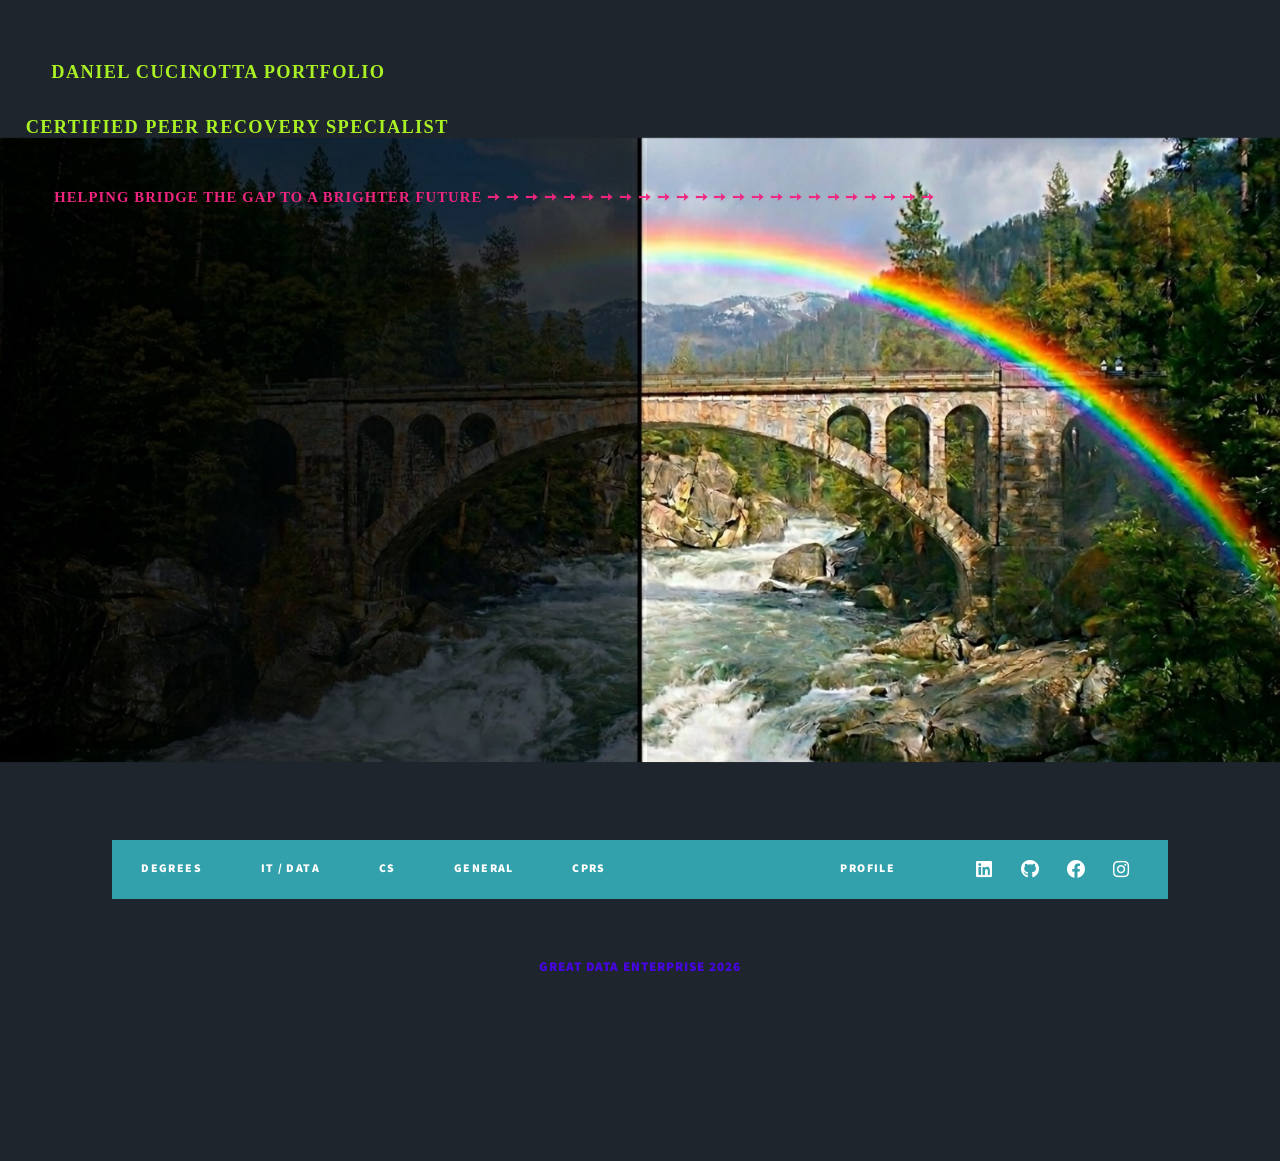
==== commit da286762: "Add files via upload" ====
--- a/index.html
+++ b/index.html
@@ -54,13 +54,16 @@
 
 										<li><a href="Profile.html#anchor1"> Profile </a></li><br/>
 										
-									</ul>
-				
-										<ul class="icons">							
-											<li><a href="https://github.com/DanielCucinotta" class="icon brands alt fa-github"><span class="label">GitHub</span></a></li>
-													<li><a href="https://www.linkedin.com/in/daniel-cucinotta-126a30353" class="icon brands fa-linkedin"><span class="icon-linkedin"></span></a></li>
-																						
+																			</ul>
+
+										<ul class="icons">	
+											<li><a href="https://www.linkedin.com/in/dc-cprs/" class="icon brands fa-linkedin"></span></a></li>						
+											<li><a href="https://github.com/dc411" class="icon brands alt fa-github"><span class="label"></span></a></li>
+											<li><a href="https://www.facebook.com/daniel.cucinotta.2025/" class="icon brands fa-facebook"></span></a></li>
+											<li><a href="https://www.instagram.com/cucinottadan/" class="icon brands fa-instagram"></span></a></li>
+											
 												</ul>
+
 									</nav>
 
 
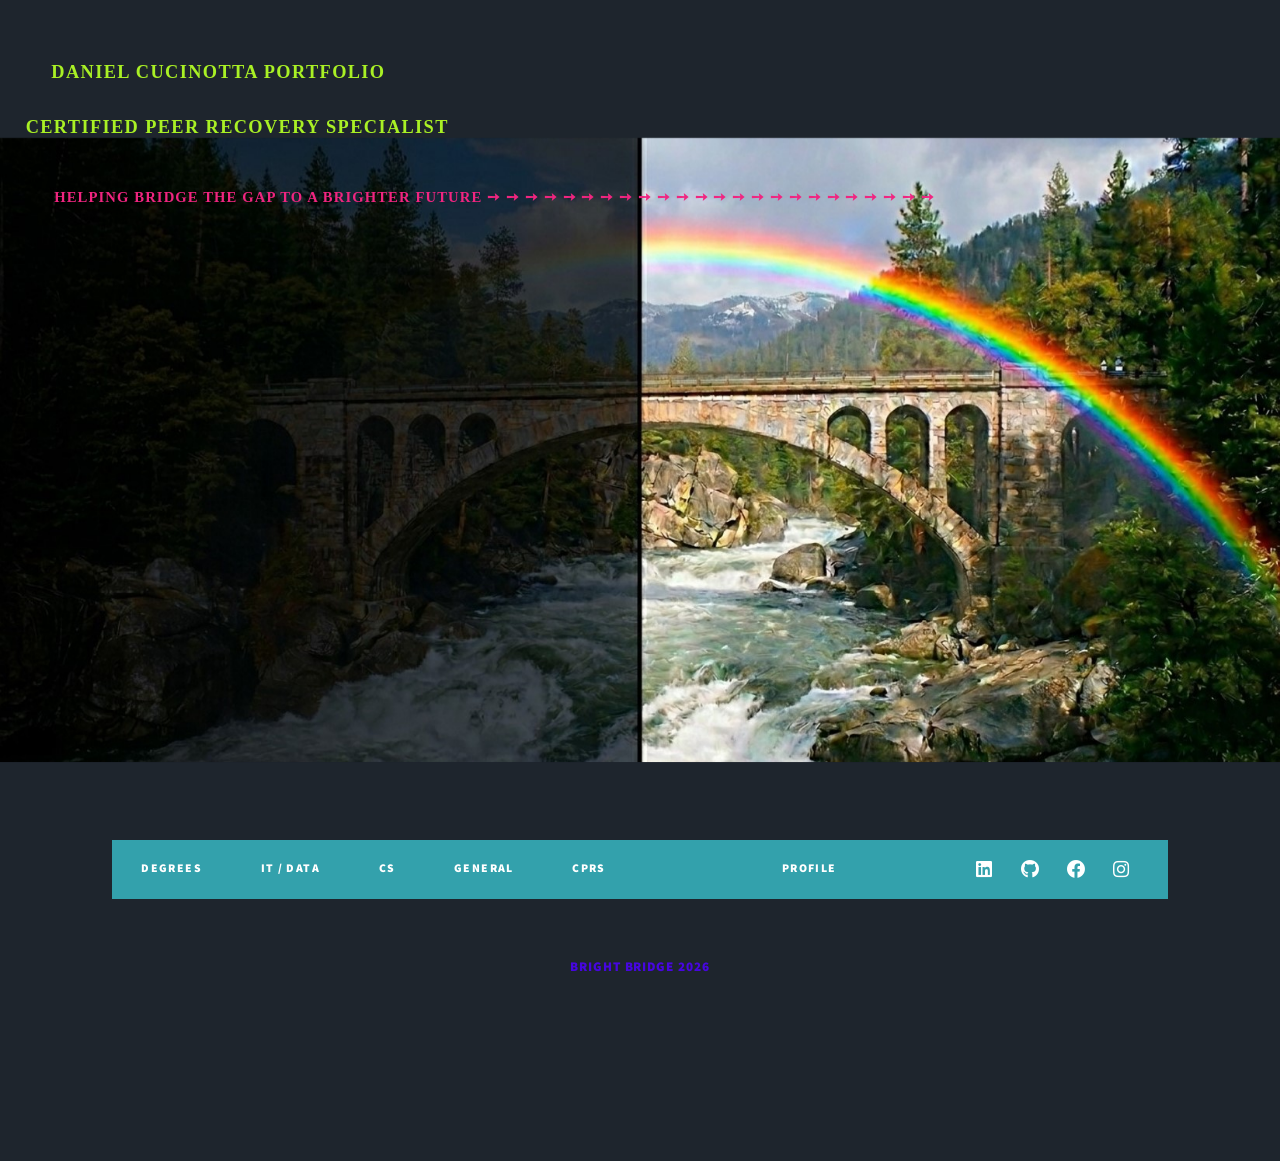
==== commit f17cce69: "Add files via upload" ====
--- a/index.html
+++ b/index.html
@@ -50,9 +50,9 @@
 
 										<li><a></a></li><br/>
 
-										<li><a></a></li><br/>
+									
 
-										<li><a href="Profile.html#anchor1"> Profile </a></li><br/>
+										<li><a href="Profile.html"> Profile </a></li><br/>
 										
 																			</ul>
 
@@ -70,7 +70,7 @@
 				<!-- Copyright -->
 				
 					<div id="copyright">
-					<h5 style="color: rgb(71, 6, 224)"> <a href="Home.html#anchor7">Great Data Enterprise 2026</a></h5>
+					<h5 style="color: rgb(71, 6, 224)"> <a href="index.html">Bright Bridge 2026</a></h5>
 			
 					</div>	
 
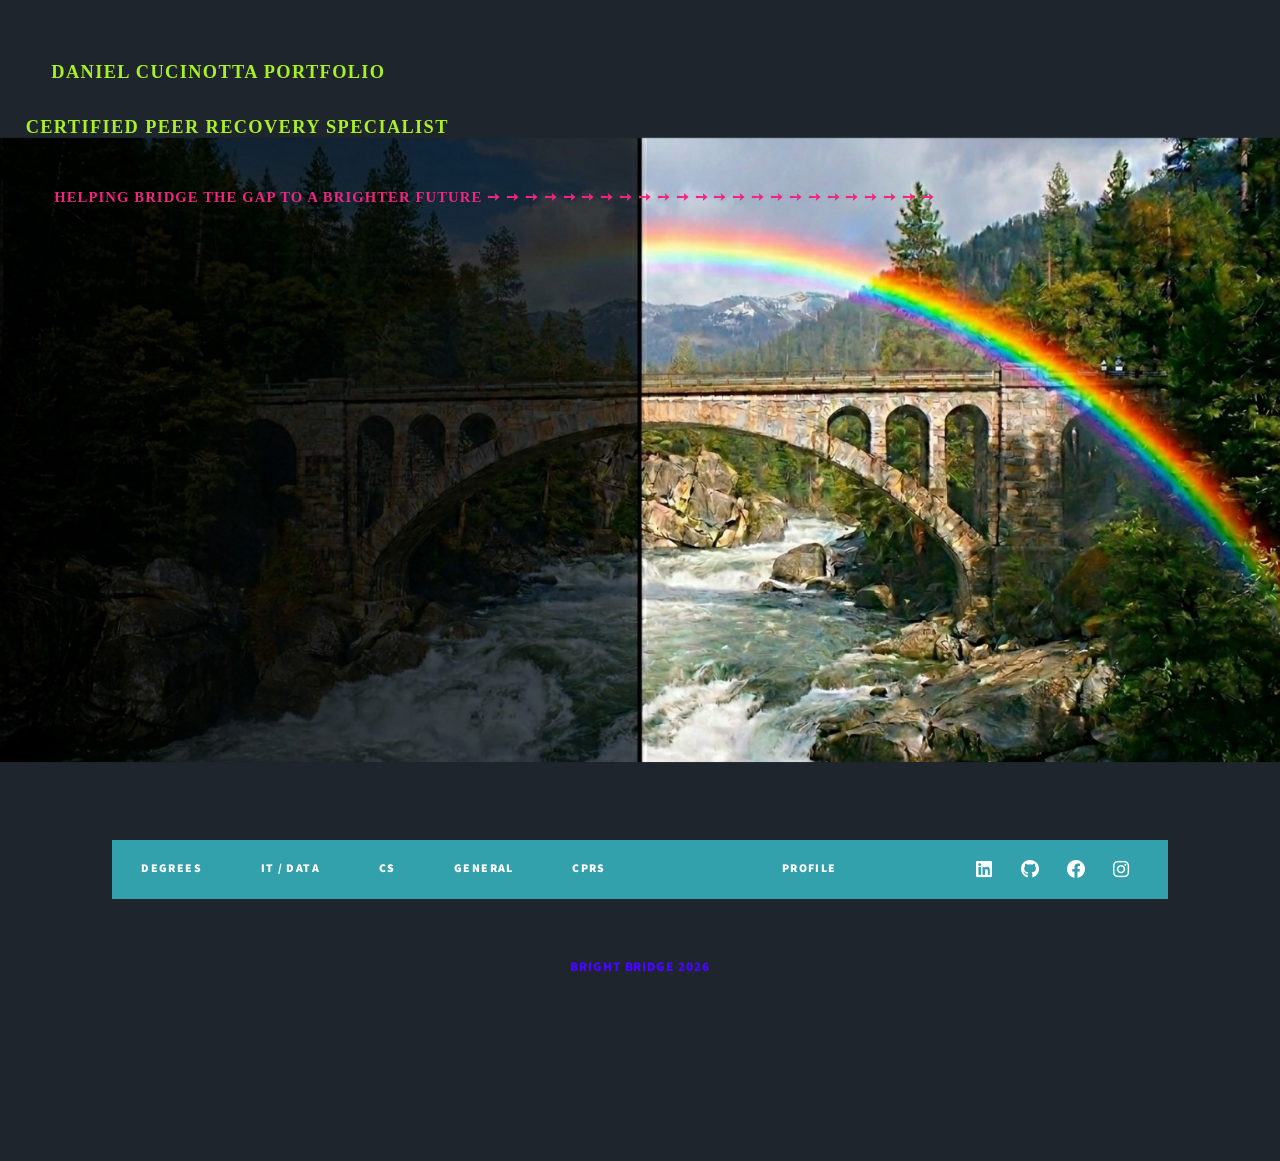
==== commit 1187d499: "Update index.html" ====
--- a/index.html
+++ b/index.html
@@ -1,11 +1,42 @@
 <!DOCTYPE HTML>
 <html>
 	<head>
-		<title> Daniel Cucinotta Portfolio </title>
-		<meta charset="utf-8" />
-		<meta name="viewport" content="width=device-width, initial-scale=1, user-scalable=no" />
+<meta charset="utf-8" />
+
+<!-- Standard Title -->
+<title>Portfolio</title>
+
+<!-- Open Graph Meta Tags -->
+<meta property="og:title" content="Portfolio" />
+
+<meta property="og:description" content="Daniel Cucinotta - Certified Peer Recovery Specialist" />
+<meta property="og:url" content="https://dc411.github.io/cprs/" />
+
+<meta property="og:title" content="Portfolio" />
+		
+<meta property="og:image" content="https://dc411.github.io/cprs/Bright-Future.jpg" />
+<meta property="og:type" content="website" />
+<meta property="fb:app_id" content="966242223397117" />
+
+
+
+    <meta name="description" content="Daniel Cucinotta - Certified Peer Recovery Specialist portfolio." />
+
+		
+	
+	
+
 	    <link rel="stylesheet" href="assets/css/main.css" /> 
 		<noscript><link rel="stylesheet" href="assets/css/noscript.css" /></noscript>
+
+		<script>
+  if (window.location.search.includes('fbclid=')) {
+    const cleanUrl = new URL(window.location.href);
+    cleanUrl.searchParams.delete('fbclid');
+    window.history.replaceState({}, document.title, cleanUrl.pathname + cleanUrl.search + cleanUrl.hash);
+  }
+</script>
+		
 	</head>
 	<body class="is-preload">
 
@@ -18,13 +49,13 @@
                 <p>
 					
 					<hr style="height: 0.1em; visibility: hidden; margin: 0; padding: 0;" />
-                    <h3 style="color: rgb(169, 240, 37)"><a style = "font-family: cursive;"  href="https://github.com/DanielCucinotta"> <br> &emsp; &emsp; Daniel Cucinotta Portfolio 
+                    <h3 style="color: rgb(169, 240, 37)"><a style = "font-family: cursive;"  href="https://github.com/dc411/cprs"> <br> &emsp; &emsp; Daniel Cucinotta Portfolio 
 									
-					<h3 style="color: rgb(169, 240, 37)"><a style = "font-family: cursive;"  href="https://github.com/DanielCucinotta"> <br> &emsp; Certified Peer Recovery Specialist</h3>  
+					<h3 style="color: rgb(169, 240, 37)"><a style = "font-family: cursive;"  href="images/LoveHealsAll.jpg"> <br> &emsp; Certified Peer Recovery Specialist</h3>  
 							
 					
 					
-					<h4 style="color: rgb(240, 37, 128)"><a style = "font-family: cursive;"  href="https://github.com/DanielCucinotta"> <br> &emsp; &ensp;  &emsp; Helping bridge the gap to a brighter future &#10137; &#10137; &#10137; &#10137; &#10137; &#10137; &#10137;  &#10137; &#10137; &#10137; &#10137; &#10137; &#10137; &#10137; &#10137; &#10137; &#10137; &#10137; &#10137;       &#10137; &#10137; &#10137;  &#10137; &#10137; </h4>
+					<h4 style="color: rgb(240, 37, 128)"><a style = "font-family: cursive;"  href="images/Bright-Bridge.jpg"> <br> &emsp; &ensp;  &emsp; Helping bridge the gap to a brighter future &#10137; &#10137; &#10137; &#10137; &#10137; &#10137; &#10137;  &#10137; &#10137; &#10137; &#10137; &#10137; &#10137; &#10137; &#10137; &#10137; &#10137; &#10137; &#10137;       &#10137; &#10137; &#10137;  &#10137; &#10137; </h4>
 
 				</p>
 
@@ -60,7 +91,7 @@
 											<li><a href="https://www.linkedin.com/in/dc-cprs/" class="icon brands fa-linkedin"></span></a></li>						
 											<li><a href="https://github.com/dc411" class="icon brands alt fa-github"><span class="label"></span></a></li>
 											<li><a href="https://www.facebook.com/daniel.cucinotta.2025/" class="icon brands fa-facebook"></span></a></li>
-											<li><a href="https://www.instagram.com/cucinottadan/" class="icon brands fa-instagram"></span></a></li>
+											<li><a href="https://www.instagram.com/dansin_cucci/" class="icon brands fa-instagram"></span></a></li>
 											
 												</ul>
 
@@ -70,7 +101,7 @@
 				<!-- Copyright -->
 				
 					<div id="copyright">
-					<h5 style="color: rgb(71, 6, 224)"> <a href="index.html">Bright Bridge 2026</a></h5>
+					<h5 style="color: rgb(71, 6, 304)"> <a href="images/LOGO.jpg">Bright Bridge 2026</a></h5>
 			
 					</div>	
 
@@ -88,4 +119,4 @@
 
 	</body>
 
-</html>+</html>
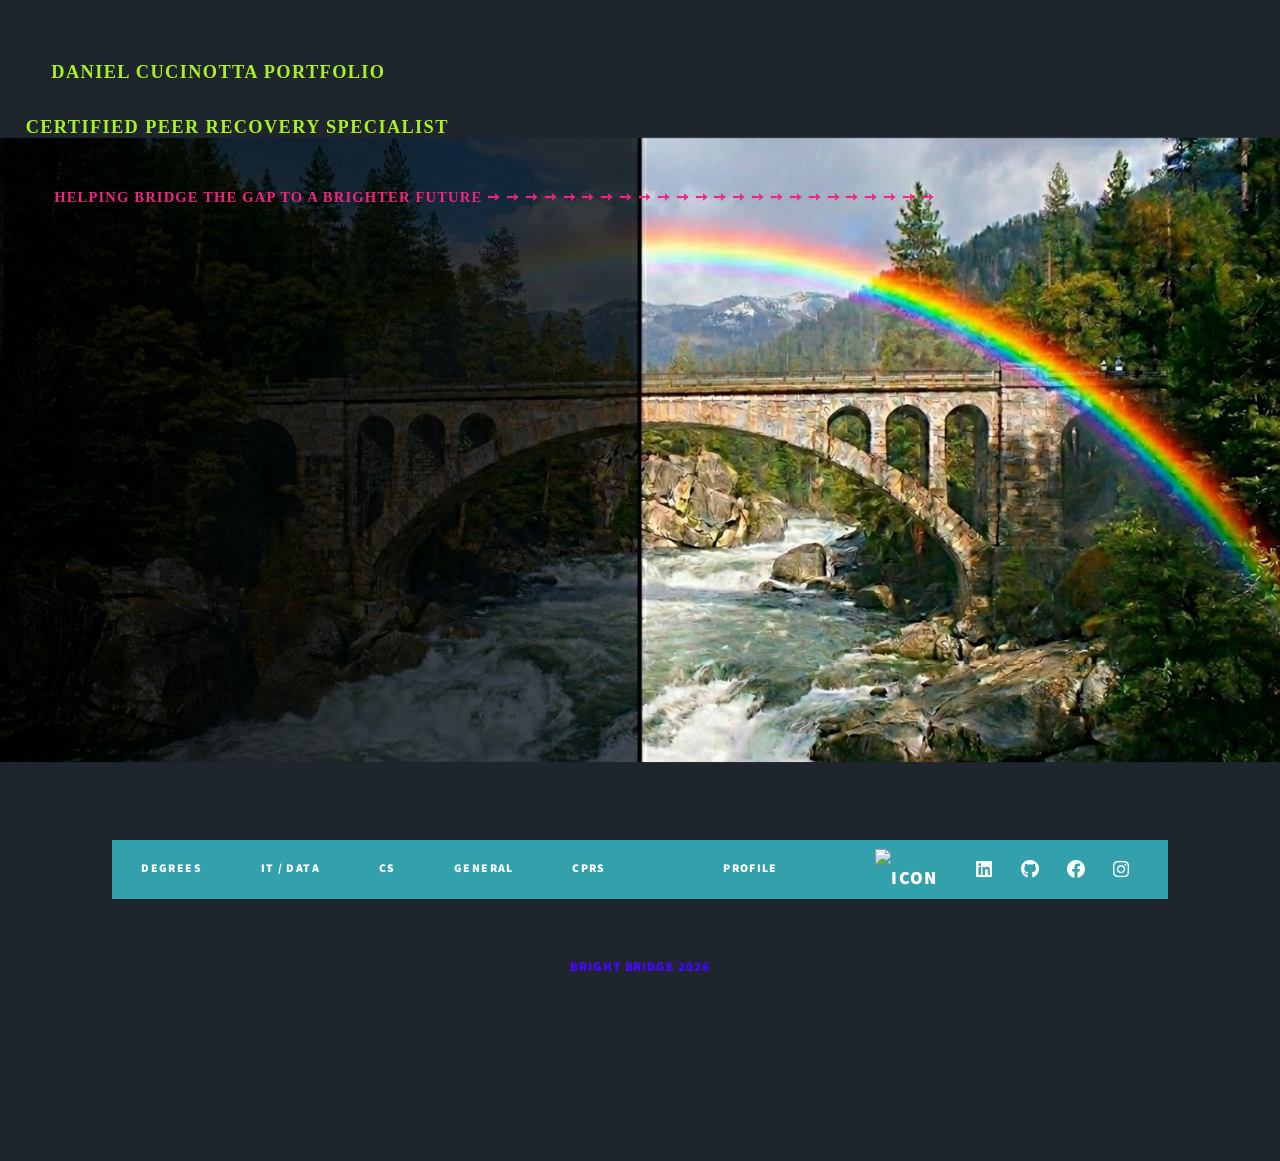
==== commit c7bd209c: "Add files via upload" ====
--- a/index.html
+++ b/index.html
@@ -1,19 +1,16 @@
 <!DOCTYPE HTML>
 <html>
 	<head>
-<meta charset="utf-8" />
+
+
 
 <!-- Standard Title -->
-<title>Portfolio</title>
+<title>Portfolio - Daniel Cucinotta</title>
 
 <!-- Open Graph Meta Tags -->
 <meta property="og:title" content="Portfolio" />
-
 <meta property="og:description" content="Daniel Cucinotta - Certified Peer Recovery Specialist" />
 <meta property="og:url" content="https://dc411.github.io/cprs/" />
-
-<meta property="og:title" content="Portfolio" />
-		
 <meta property="og:image" content="https://dc411.github.io/cprs/Bright-Future.jpg" />
 <meta property="og:type" content="website" />
 <meta property="fb:app_id" content="966242223397117" />
@@ -23,7 +20,7 @@
     <meta name="description" content="Daniel Cucinotta - Certified Peer Recovery Specialist portfolio." />
 
 		
-	
+		<meta charset="utf-8" />
 	
 
 	    <link rel="stylesheet" href="assets/css/main.css" /> 
@@ -36,7 +33,9 @@
     window.history.replaceState({}, document.title, cleanUrl.pathname + cleanUrl.search + cleanUrl.hash);
   }
 </script>
-		
+
+
+
 	</head>
 	<body class="is-preload">
 
@@ -77,21 +76,29 @@
 
 										<li><a href="CPRS.html"> CPRS </a></li>	
 										
-										<li><a></a></li><br/>
+										<li><a></a></li><br/>	
 
-										<li><a></a></li><br/>
-
-									
 
 										<li><a href="Profile.html"> Profile </a></li><br/>
-										
 																			</ul>
 
-										<ul class="icons">	
+										<ul class="icons">		
+											<li></li>
+											<li><a href="Resume.html"> <img src="images/Smiley.JPG" alt="Icon" style="position: relative !important; top: 8px !important; width: 30px; height: 30px;"></li>
+<li></li>
+											<li></li>							
 											<li><a href="https://www.linkedin.com/in/dc-cprs/" class="icon brands fa-linkedin"></span></a></li>						
 											<li><a href="https://github.com/dc411" class="icon brands alt fa-github"><span class="label"></span></a></li>
 											<li><a href="https://www.facebook.com/daniel.cucinotta.2025/" class="icon brands fa-facebook"></span></a></li>
 											<li><a href="https://www.instagram.com/dansin_cucci/" class="icon brands fa-instagram"></span></a></li>
+
+
+
+
+
+
+											
+			
 											
 												</ul>
 
@@ -101,7 +108,7 @@
 				<!-- Copyright -->
 				
 					<div id="copyright">
-					<h5 style="color: rgb(71, 6, 304)"> <a href="images/LOGO.jpg">Bright Bridge 2026</a></h5>
+					<h5 style="color: rgb(71, 6, 304)"> <a href="images/Bright-Bridge.png">Bright Bridge 2026</a></h5>
 			
 					</div>	
 
@@ -119,4 +126,4 @@
 
 	</body>
 
-</html>
+</html>
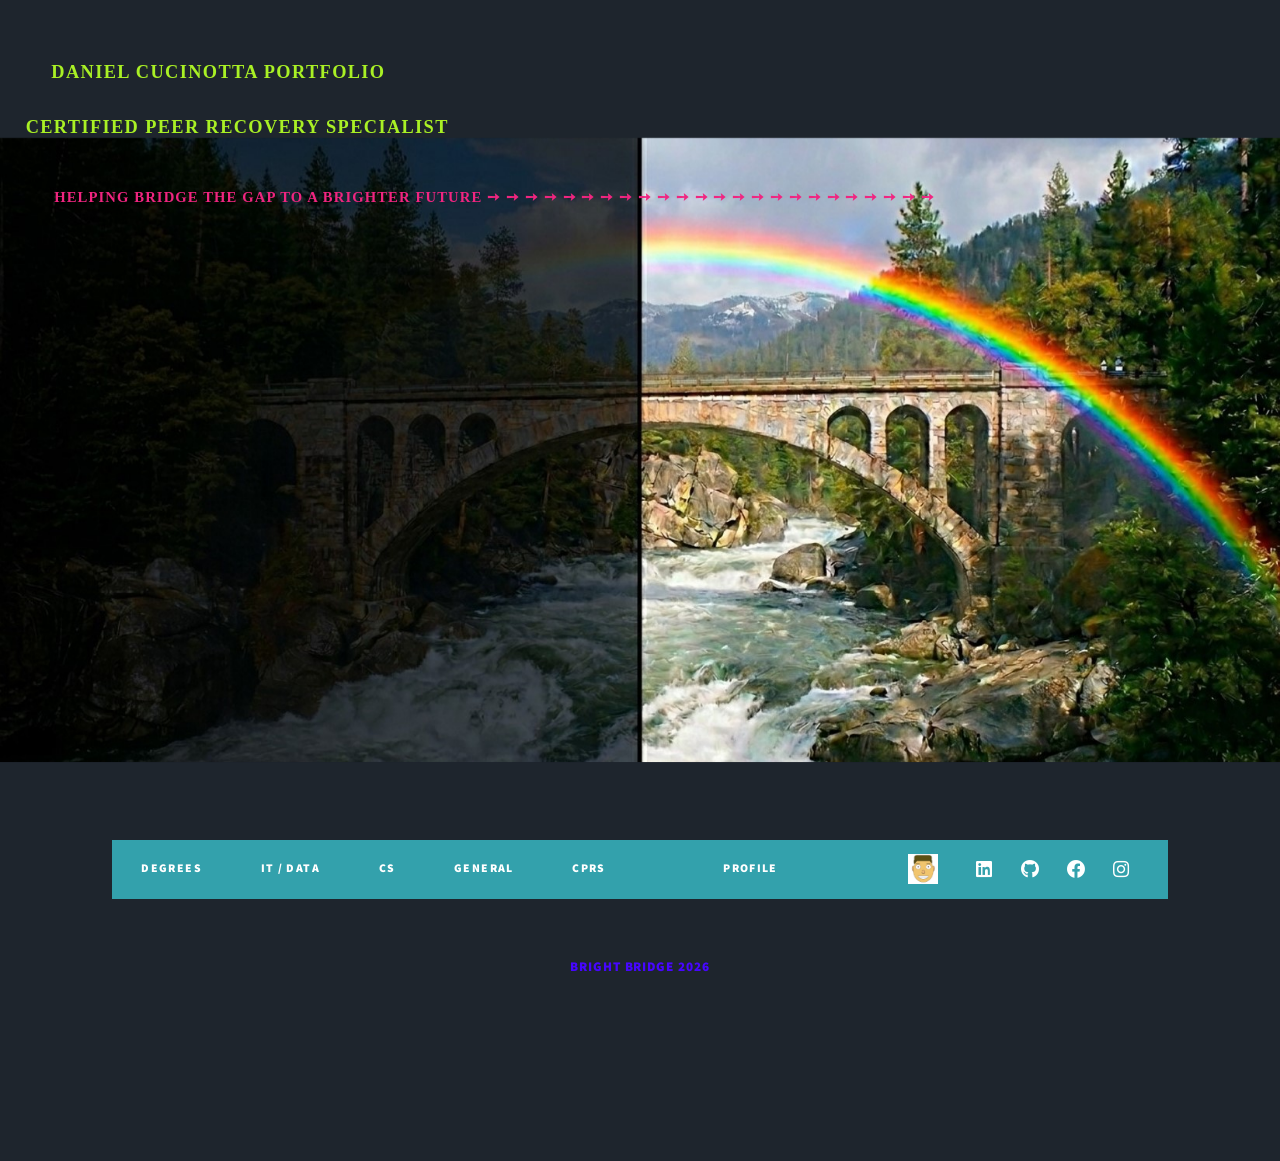
==== commit c3a29c64: "Add files via upload" ====
--- a/index.html
+++ b/index.html
@@ -90,7 +90,7 @@
 											<li><a href="https://www.linkedin.com/in/dc-cprs/" class="icon brands fa-linkedin"></span></a></li>						
 											<li><a href="https://github.com/dc411" class="icon brands alt fa-github"><span class="label"></span></a></li>
 											<li><a href="https://www.facebook.com/daniel.cucinotta.2025/" class="icon brands fa-facebook"></span></a></li>
-											<li><a href="https://www.instagram.com/dansin_cucci/" class="icon brands fa-instagram"></span></a></li>
+											<li><a href="https://www.instagram.com/_dan_cucci/" class="icon brands fa-instagram"></span></a></li>
 
 
 
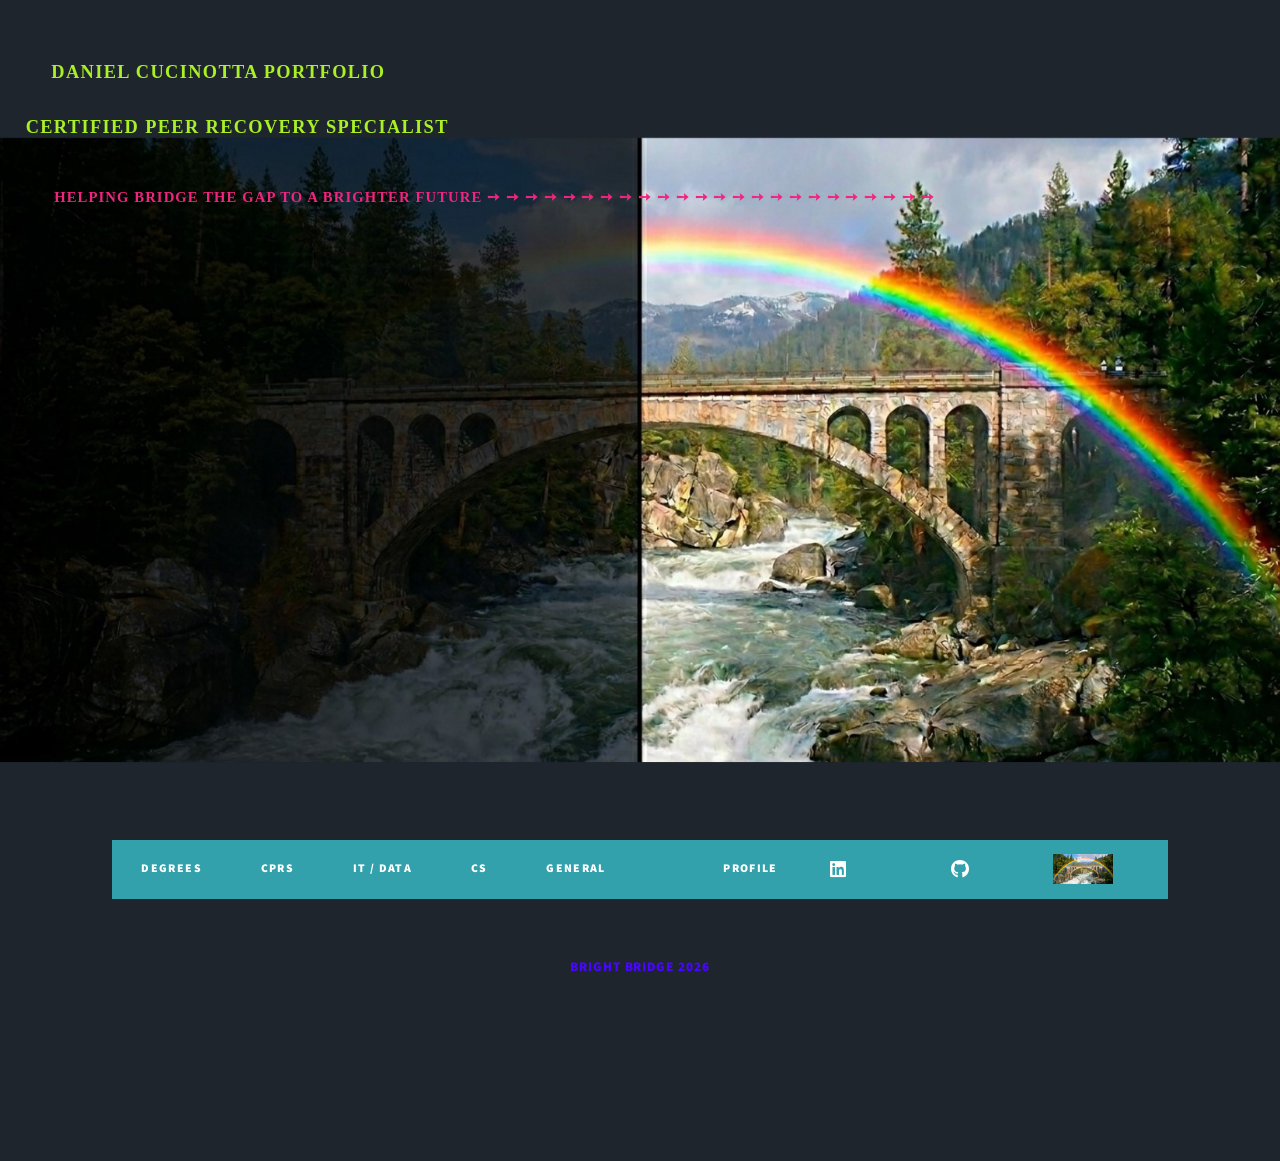
==== commit 9630b97e: "Add files via upload" ====
--- a/index.html
+++ b/index.html
@@ -62,44 +62,53 @@
 			<!-- Intro -->
 			<div id="intro">			
 									
-								<!-- Nav -->
+					
+
+				<!-- Nav -->
 								<nav id="nav">
 									<ul class="links">
-																				
-										<li><a href="Degrees.html"> Degrees </a></li><br/>
+										
+										<li><a href="Degrees.html"> Degrees </a></li>
+													
+										<li><a href="CPRS.html"> CPRS </a></li>
 
 										<li><a href="Data.html"> IT / Data </a></li><br/>
 							
 										<li><a href="CustomerService.html">CS</a></li>
 
-										<li><a href="General.html">General</a></li>
-
-										<li><a href="CPRS.html"> CPRS </a></li>	
+										<li><a href="General.html">General</a></li>		
 										
 										<li><a></a></li><br/>	
-
 
 										<li><a href="Profile.html"> Profile </a></li><br/>
 																			</ul>
 
-										<ul class="icons">		
-											<li></li>
-											<li><a href="Resume.html"> <img src="images/Smiley.JPG" alt="Icon" style="position: relative !important; top: 8px !important; width: 30px; height: 30px;"></li>
+									<ul class="icons">
+
+											<li><a href="https://www.linkedin.com/in/dc-cprs/" class="icon brands fa-linkedin"></span></a></li>	
+
 <li></li>
-											<li></li>							
-											<li><a href="https://www.linkedin.com/in/dc-cprs/" class="icon brands fa-linkedin"></span></a></li>						
+<li></li>
+<li></li>
+<li></li>
+<li></li>
+<li></li>
+
 											<li><a href="https://github.com/dc411" class="icon brands alt fa-github"><span class="label"></span></a></li>
-											<li><a href="https://www.facebook.com/daniel.cucinotta.2025/" class="icon brands fa-facebook"></span></a></li>
-											<li><a href="https://www.instagram.com/_dan_cucci/" class="icon brands fa-instagram"></span></a></li>
+
+<li></li>
+<li></li>
+<li></li>
+<li></li>	
+<li></li>
+
+											<li><a href="Resume.html"> <img src="images/Bright-Bridge.jpg" alt="Icon" style="position: relative !important; top: 8px !important; width: 60px; height: 30px;"></li>
 
 
+<li></li>
+<li></li>
 
 
-
-
-											
-			
-											
 												</ul>
 
 									</nav>
@@ -108,7 +117,7 @@
 				<!-- Copyright -->
 				
 					<div id="copyright">
-					<h5 style="color: rgb(71, 6, 304)"> <a href="images/Bright-Bridge.png">Bright Bridge 2026</a></h5>
+					<h5 style="color: rgb(71, 6, 304)"> <a href="images/Bright-Bridge.jpg">Bright Bridge 2026</a></h5>
 			
 					</div>	
 
